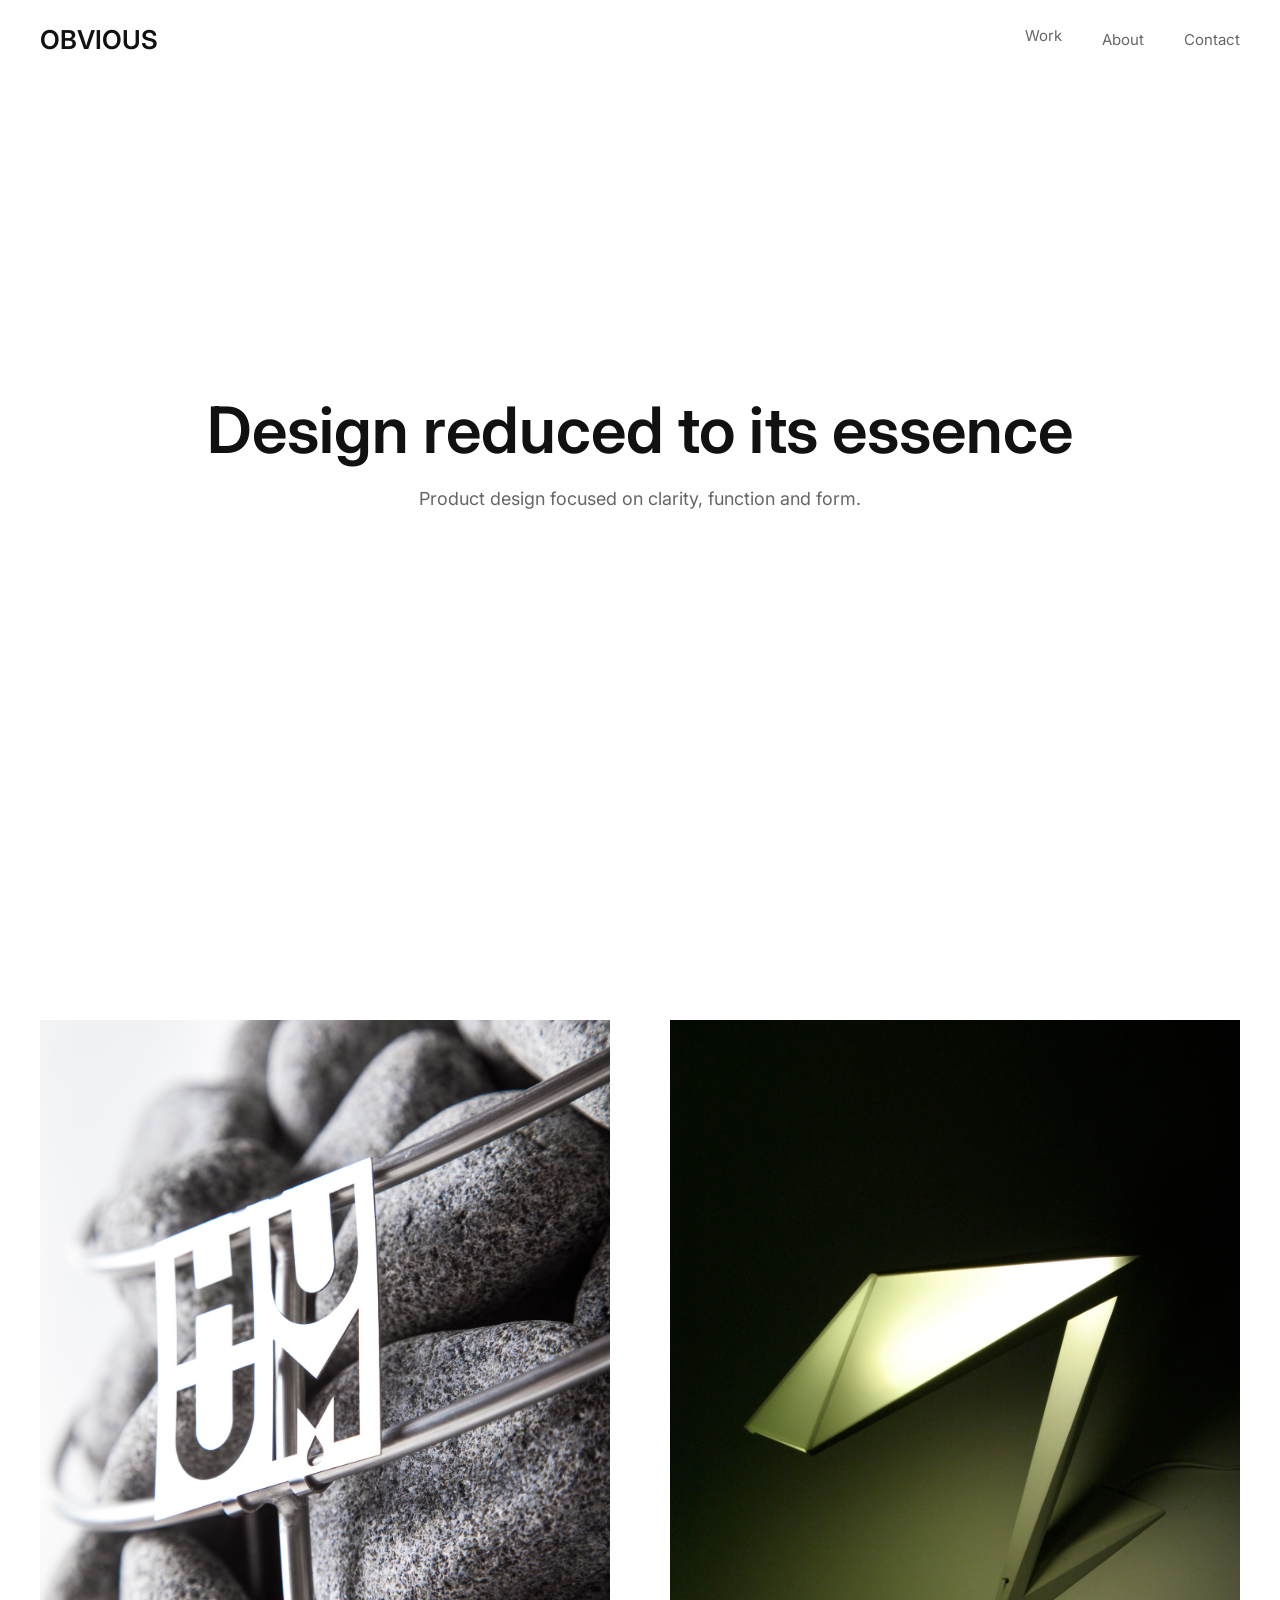
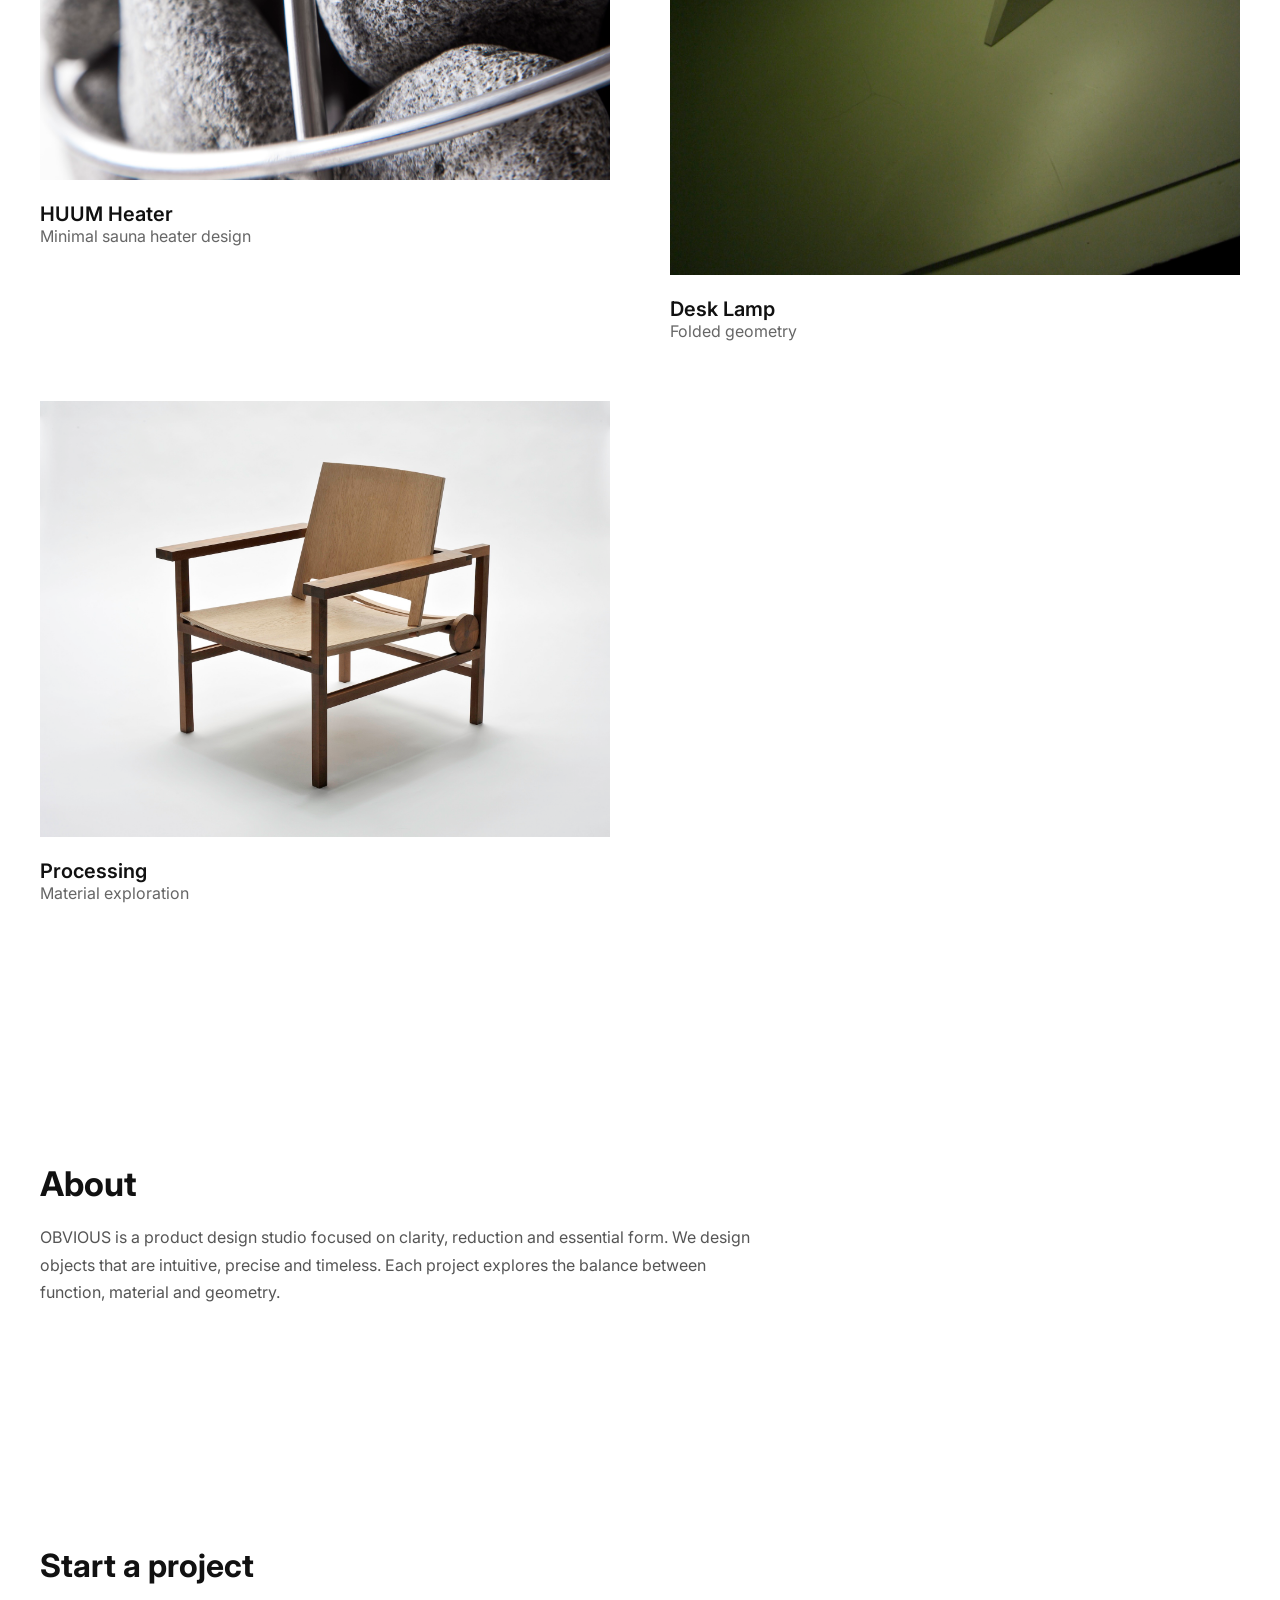
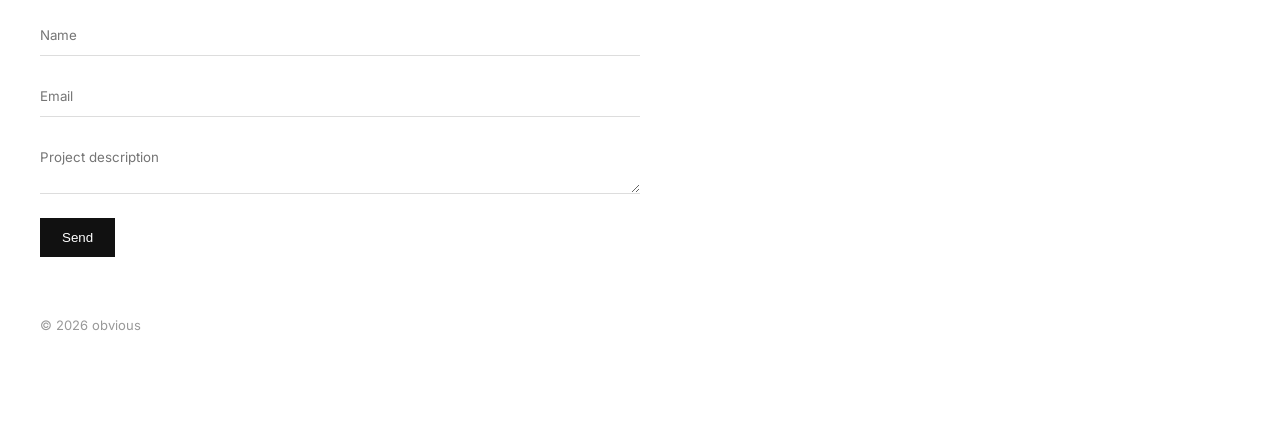
==== index.html @ 5d71ce67 "Update index.html" ====
<!DOCTYPE html>
<html lang="en">
<head>
<meta charset="UTF-8">
<meta name="viewport" content="width=device-width, initial-scale=1.0">
<title>OBVIOUS</title>

<link href="https://fonts.googleapis.com/css2?family=Inter:wght@300;400;500;600&display=swap" rel="stylesheet">

<style>
*{margin:0;padding:0;box-sizing:border-box}

body{
  font-family:'Inter',sans-serif;
  background:#fff;
  color:#111;
}

/* HEADER */
header{
  display:flex;
  justify-content:space-between;
  align-items:center;
  padding:24px 40px;
  position:fixed;
  top:0;
  width:100%;
  background:rgba(255,255,255,0.8);
  backdrop-filter:blur(12px);
  z-index:100;
}

.logo{
  font-size:26px;
  font-weight:600;
}

nav{
  display:flex;
  gap:40px;
  align-items:center;
}

nav a{
  text-decoration:none;
  color:#666;
  font-size:15px;
  transition:0.3s;
}

nav a:hover{color:#000}

/* DROPDOWN FIXED */
.work{
  position:relative;
  padding-bottom:10px;
}

/* invisible bridge */
.work::after{
  content:"";
  position:absolute;
  top:100%;
  left:0;
  width:100%;
  height:15px;
}

.dropdown{
  position:absolute;
  top:calc(100% + 8px);
  left:0;
  background:#fff;
  padding:14px 18px;
  display:flex;
  flex-direction:column;
  gap:10px;

  opacity:0;
  pointer-events:none;
  transform:translateY(8px);
  transition:0.2s ease;

  box-shadow:0 10px 30px rgba(0,0,0,0.08);
}

.work:hover .dropdown,
.work:focus-within .dropdown{
  opacity:1;
  pointer-events:auto;
  transform:translateY(0);
}

/* HERO */
.hero{
  height:100vh;
  display:flex;
  align-items:center;
  justify-content:center;
  text-align:center;
  padding:0 20px;
}

.hero h1{
  font-size:64px;
  font-weight:600;
  opacity:0;
  transform:translateY(30px);
  animation:fadeUp 1.2s ease forwards;
}

.hero p{
  margin-top:20px;
  font-size:18px;
  color:#666;
  opacity:0;
  transform:translateY(30px);
  animation:fadeUp 1.2s ease forwards;
  animation-delay:0.2s;
}

/* PROJECTS */
.projects{
  padding:120px 40px;
  display:grid;
  grid-template-columns:1fr 1fr;
  gap:60px;
}

.project{
  opacity:0;
  transform:translateY(40px);
  transition:0.8s ease;
}

.project.visible{
  opacity:1;
  transform:translateY(0);
}

.project img{
  width:100%;
  display:block;
  transition:0.6s;
}

.project:hover img{
  transform:scale(1.05);
}

.project-info{
  margin-top:22px;
}

.project-title{
  font-size:20px;
  font-weight:600;
}

.project-desc{
  color:#666;
}

/* ABOUT */
.about{
  padding:140px 40px;
  max-width:800px;
  opacity:0;
  transform:translateY(40px);
  transition:1s ease;
}

.about.visible{
  opacity:1;
  transform:translateY(0);
}

.about h2{
  font-size:34px;
  margin-bottom:20px;
}

.about p{
  color:#555;
  line-height:1.7;
}

/* CONTACT */
footer{
  padding:100px 40px;
}

.contact{
  max-width:600px;
}

.contact h2{
  font-size:32px;
  margin-bottom:30px;
}

input, textarea{
  width:100%;
  border:none;
  border-bottom:1px solid #ddd;
  padding:12px 0;
  margin-bottom:20px;
  font-family:inherit;
}

button{
  padding:12px 22px;
  background:#111;
  color:#fff;
  border:none;
  cursor:pointer;
  transition:0.3s;
}

button:hover{
  background:#333;
}

.copyright{
  margin-top:60px;
  color:#999;
  font-size:13px;
}

/* ANIMATION */
@keyframes fadeUp{
  to{
    opacity:1;
    transform:translateY(0);
  }
}
</style>
</head>

<body>

<header>
  <div class="logo">OBVIOUS</div>

  <nav>
    <div class="work">
      <a href="#">Work</a>
      <div class="dropdown">
        <a href="huum.html">HUUM Heater</a>
        <a href="#">Desk Lamp</a>
        <a href="#">Processing</a>
      </div>
    </div>

    <a href="#about">About</a>
    <a href="#contact">Contact</a>
  </nav>
</header>

<!-- HERO -->
<section class="hero">
  <div>
    <h1>Design reduced to its essence</h1>
    <p>Product design focused on clarity, function and form.</p>
  </div>
</section>

<!-- PROJECTS -->
<section class="projects">

  <div class="project">
    <img src="images/project-huum/huum-5.jpg">
    <div class="project-info">
      <div class="project-title">HUUM Heater</div>
      <div class="project-desc">Minimal sauna heater design</div>
    </div>
  </div>

  <div class="project">
    <img src="images/project-lamp/desk-lamp-1.jpg">
    <div class="project-info">
      <div class="project-title">Desk Lamp</div>
      <div class="project-desc">Folded geometry</div>
    </div>
  </div>

  <div class="project">
    <img src="images/project-processing/_DSC4518.jpg">
    <div class="project-info">
      <div class="project-title">Processing</div>
      <div class="project-desc">Material exploration</div>
    </div>
  </div>

</section>

<!-- ABOUT -->
<section id="about" class="about">
  <h2>About</h2>
  <p>
    OBVIOUS is a product design studio focused on clarity, reduction and essential form.
    We design objects that are intuitive, precise and timeless.
    Each project explores the balance between function, material and geometry.
  </p>
</section>

<!-- CONTACT -->
<footer id="contact">
  <div class="contact">
    <h2>Start a project</h2>

    <input placeholder="Name">
    <input placeholder="Email">
    <textarea placeholder="Project description"></textarea>

    <button>Send</button>
  </div>

  <div class="copyright">
    © 2026 obvious
  </div>
</footer>

<script>
/* SCROLL REVEAL */
const elements = document.querySelectorAll('.project, .about');

const observer = new IntersectionObserver(entries => {
  entries.forEach(entry => {
    if(entry.isIntersecting){
      entry.target.classList.add('visible');
    }
  });
}, {threshold:0.2});

elements.forEach(el => observer.observe(el));
</script>

</body>
</html>
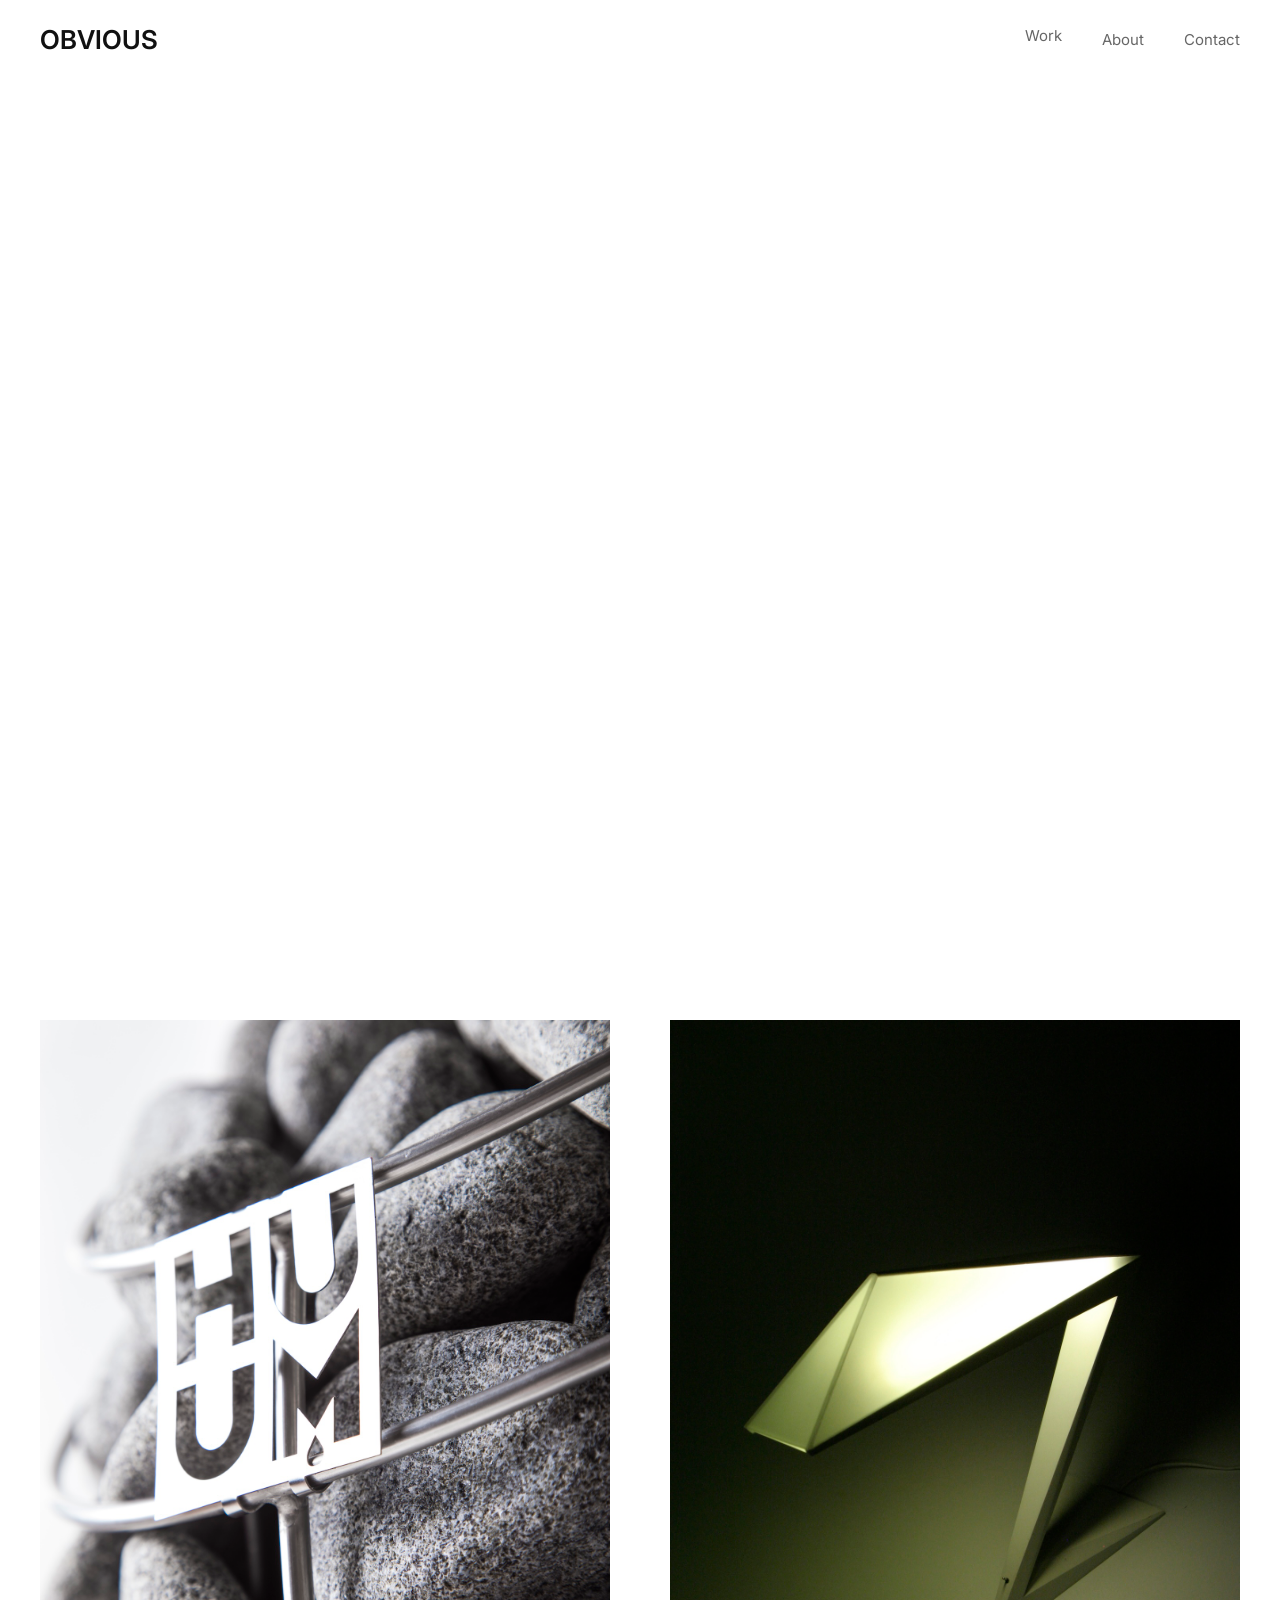
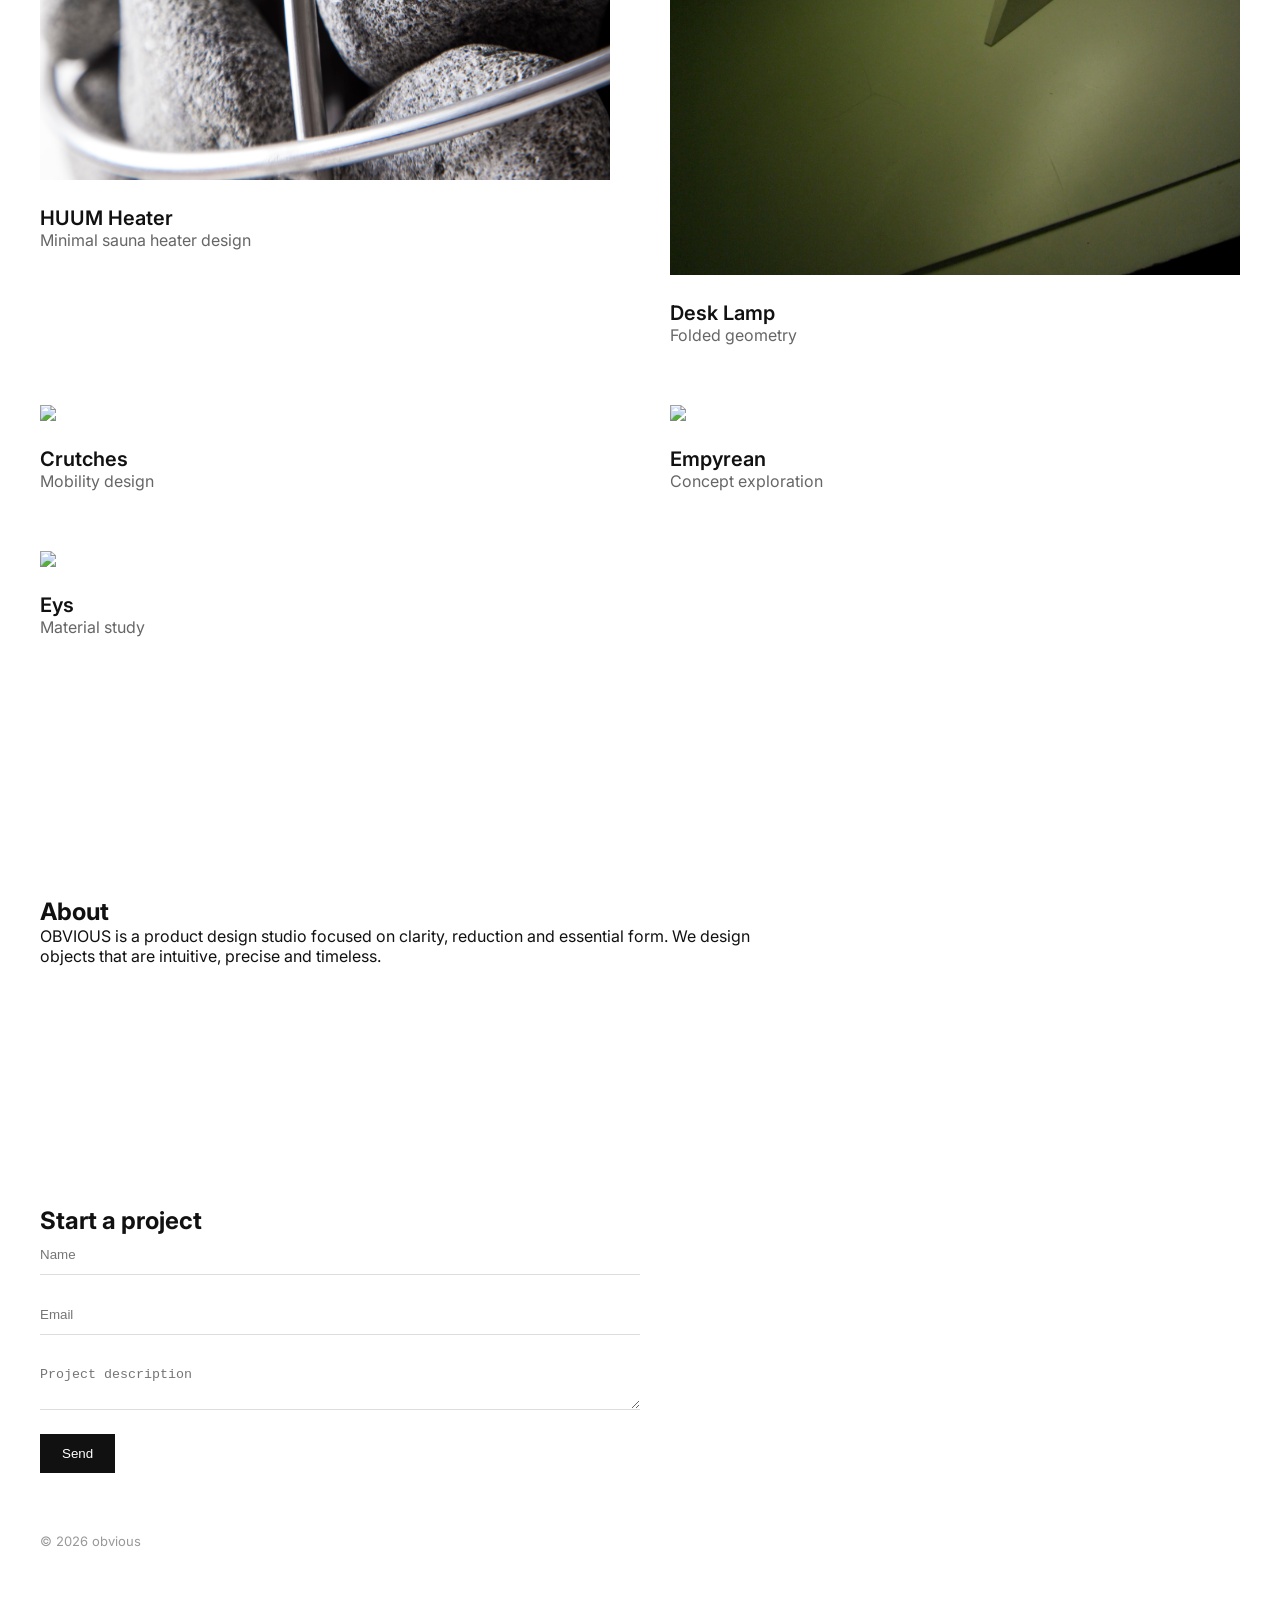
==== commit e2adf665: "Update index.html" ====
--- a/index.html
+++ b/index.html
@@ -16,7 +16,7 @@
   color:#111;
 }
 
-/* HEADER */
+/* HEADER (UNCHANGED) */
 header{
   display:flex;
   justify-content:space-between;
@@ -25,9 +25,14 @@
   position:fixed;
   top:0;
   width:100%;
-  background:rgba(255,255,255,0.8);
+  background:rgba(255,255,255,0.85);
   backdrop-filter:blur(12px);
   z-index:100;
+  transition:0.4s;
+}
+
+header.scrolled{
+  padding:16px 40px;
 }
 
 .logo{
@@ -50,13 +55,12 @@
 
 nav a:hover{color:#000}
 
-/* DROPDOWN FIXED */
+/* DROPDOWN (WORKING VERSION) */
 .work{
   position:relative;
   padding-bottom:10px;
 }
 
-/* invisible bridge */
 .work::after{
   content:"";
   position:absolute;
@@ -68,7 +72,7 @@
 
 .dropdown{
   position:absolute;
-  top:calc(100% + 8px);
+  top:calc(100% + 6px);
   left:0;
   background:#fff;
   padding:14px 18px;
@@ -79,9 +83,10 @@
   opacity:0;
   pointer-events:none;
   transform:translateY(8px);
-  transition:0.2s ease;
-
-  box-shadow:0 10px 30px rgba(0,0,0,0.08);
+  transition:0.25s ease;
+
+  box-shadow:0 12px 40px rgba(0,0,0,0.08);
+  border-radius:6px;
 }
 
 .work:hover .dropdown,
@@ -91,14 +96,30 @@
   transform:translateY(0);
 }
 
-/* HERO */
+/* HERO (UNCHANGED) */
 .hero{
   height:100vh;
+  position:relative;
   display:flex;
   align-items:center;
   justify-content:center;
   text-align:center;
-  padding:0 20px;
+  overflow:hidden;
+  color:#fff;
+}
+
+.hero-bg{
+  position:absolute;
+  width:100%;
+  height:100%;
+  background:url("images/hero/hero.jpg") center/cover no-repeat;
+  transform:scale(1.05);
+  filter:brightness(0.85);
+}
+
+.hero-content{
+  position:relative;
+  z-index:2;
 }
 
 .hero h1{
@@ -112,14 +133,14 @@
 .hero p{
   margin-top:20px;
   font-size:18px;
-  color:#666;
+  opacity:0.85;
   opacity:0;
   transform:translateY(30px);
   animation:fadeUp 1.2s ease forwards;
   animation-delay:0.2s;
 }
 
-/* PROJECTS */
+/* PROJECTS (UNCHANGED STYLE) */
 .projects{
   padding:120px 40px;
   display:grid;
@@ -149,7 +170,7 @@
 }
 
 .project-info{
-  margin-top:22px;
+  margin-top:26px; /* oluline fix (ei sõida peale) */
 }
 
 .project-title{
@@ -175,16 +196,6 @@
   transform:translateY(0);
 }
 
-.about h2{
-  font-size:34px;
-  margin-bottom:20px;
-}
-
-.about p{
-  color:#555;
-  line-height:1.7;
-}
-
 /* CONTACT */
 footer{
   padding:100px 40px;
@@ -192,11 +203,6 @@
 
 .contact{
   max-width:600px;
-}
-
-.contact h2{
-  font-size:32px;
-  margin-bottom:30px;
 }
 
 input, textarea{
@@ -205,7 +211,6 @@
   border-bottom:1px solid #ddd;
   padding:12px 0;
   margin-bottom:20px;
-  font-family:inherit;
 }
 
 button{
@@ -217,9 +222,7 @@
   transition:0.3s;
 }
 
-button:hover{
-  background:#333;
-}
+button:hover{background:#333}
 
 .copyright{
   margin-top:60px;
@@ -246,9 +249,11 @@
     <div class="work">
       <a href="#">Work</a>
       <div class="dropdown">
-        <a href="huum.html">HUUM Heater</a>
+        <a href="work/huum.html">HUUM Heater</a>
         <a href="#">Desk Lamp</a>
-        <a href="#">Processing</a>
+        <a href="#">Crutches</a>
+        <a href="#">Empyrean</a>
+        <a href="#">Eys</a>
       </div>
     </div>
 
@@ -259,7 +264,8 @@
 
 <!-- HERO -->
 <section class="hero">
-  <div>
+  <div class="hero-bg"></div>
+  <div class="hero-content">
     <h1>Design reduced to its essence</h1>
     <p>Product design focused on clarity, function and form.</p>
   </div>
@@ -285,10 +291,26 @@
   </div>
 
   <div class="project">
-    <img src="images/project-processing/_DSC4518.jpg">
-    <div class="project-info">
-      <div class="project-title">Processing</div>
-      <div class="project-desc">Material exploration</div>
+    <img src="crutches/1.jpg">
+    <div class="project-info">
+      <div class="project-title">Crutches</div>
+      <div class="project-desc">Mobility design</div>
+    </div>
+  </div>
+
+  <div class="project">
+    <img src="empyrean/1.jpg">
+    <div class="project-info">
+      <div class="project-title">Empyrean</div>
+      <div class="project-desc">Concept exploration</div>
+    </div>
+  </div>
+
+  <div class="project">
+    <img src="eys/1.jpg">
+    <div class="project-info">
+      <div class="project-title">Eys</div>
+      <div class="project-desc">Material study</div>
     </div>
   </div>
 
@@ -300,7 +322,6 @@
   <p>
     OBVIOUS is a product design studio focused on clarity, reduction and essential form.
     We design objects that are intuitive, precise and timeless.
-    Each project explores the balance between function, material and geometry.
   </p>
 </section>
 
@@ -322,7 +343,6 @@
 </footer>
 
 <script>
-/* SCROLL REVEAL */
 const elements = document.querySelectorAll('.project, .about');
 
 const observer = new IntersectionObserver(entries => {
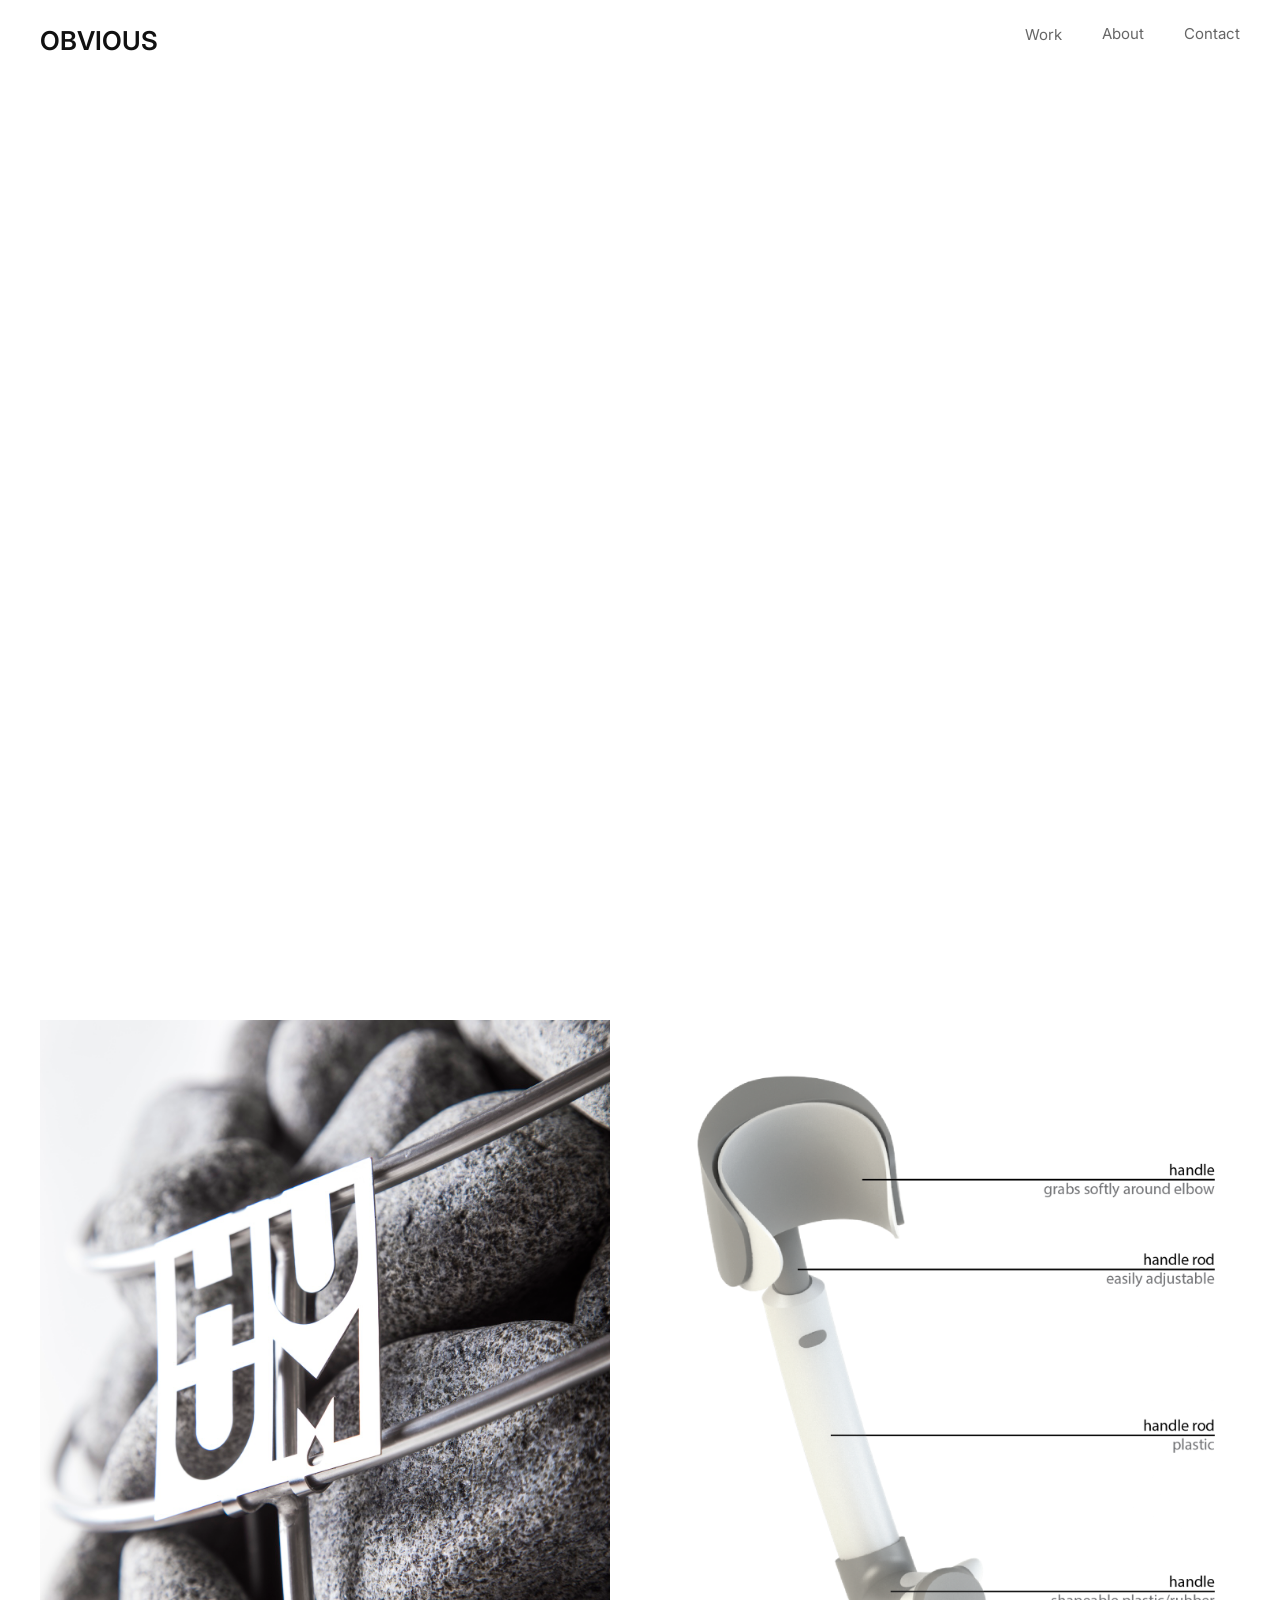
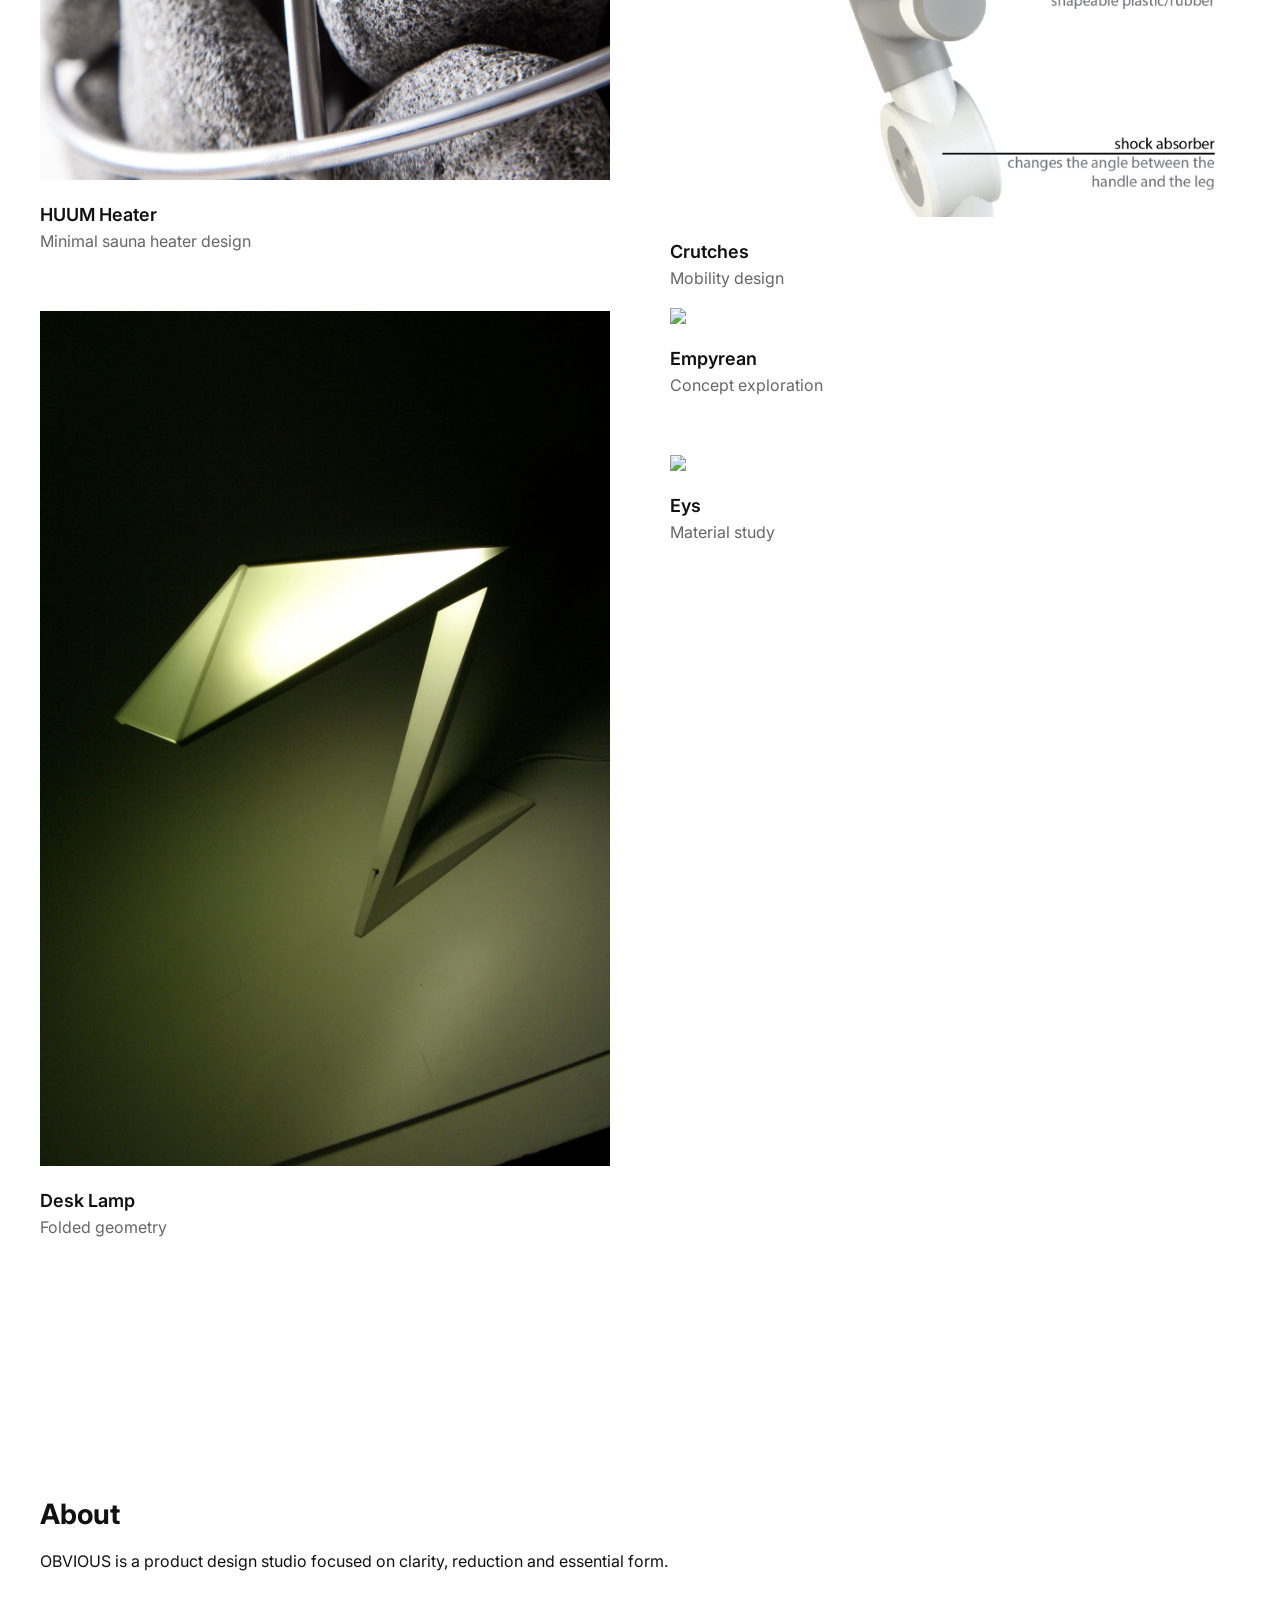
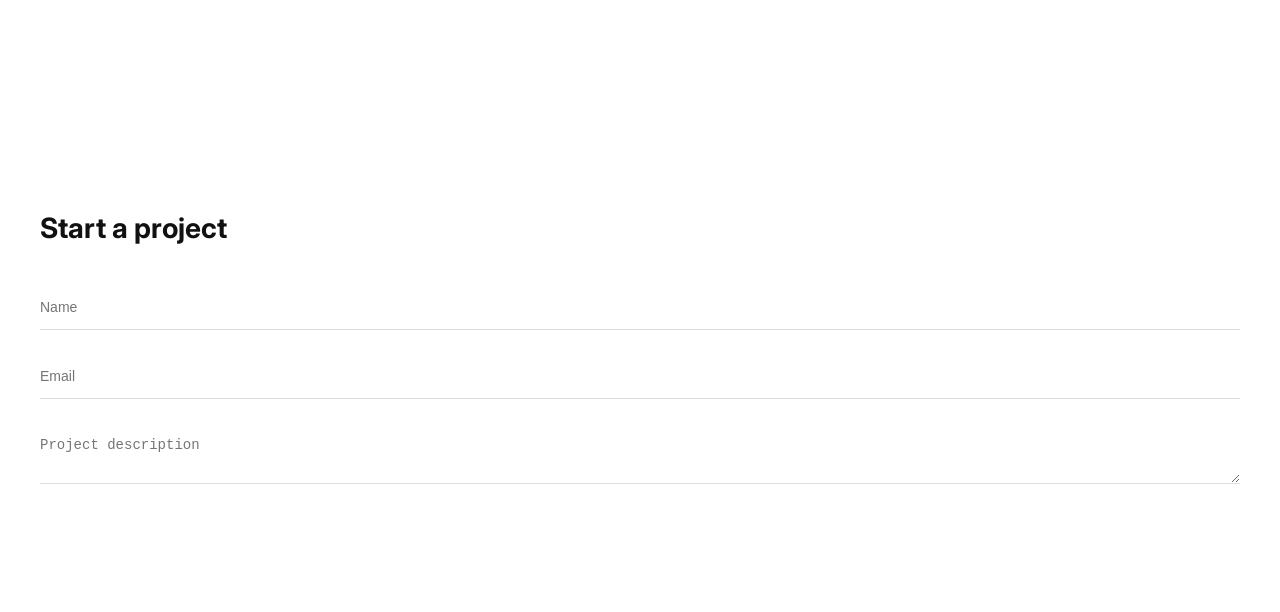
==== commit b9790dee: "Update index.html" ====
--- a/index.html
+++ b/index.html
@@ -16,7 +16,7 @@
   color:#111;
 }
 
-/* HEADER (UNCHANGED) */
+/* HEADER */
 header{
   display:flex;
   justify-content:space-between;
@@ -28,11 +28,6 @@
   background:rgba(255,255,255,0.85);
   backdrop-filter:blur(12px);
   z-index:100;
-  transition:0.4s;
-}
-
-header.scrolled{
-  padding:16px 40px;
 }
 
 .logo{
@@ -43,31 +38,29 @@
 nav{
   display:flex;
   gap:40px;
-  align-items:center;
 }
 
 nav a{
   text-decoration:none;
   color:#666;
   font-size:15px;
-  transition:0.3s;
+  transition:0.2s;
 }
 
 nav a:hover{color:#000}
 
-/* DROPDOWN (WORKING VERSION) */
+/* DROPDOWN FIX */
 .work{
   position:relative;
-  padding-bottom:10px;
+  padding-bottom:12px;
 }
 
 .work::after{
   content:"";
   position:absolute;
   top:100%;
-  left:0;
-  width:100%;
-  height:15px;
+  height:16px;
+  width:100%;
 }
 
 .dropdown{
@@ -75,36 +68,30 @@
   top:calc(100% + 6px);
   left:0;
   background:#fff;
-  padding:14px 18px;
+  padding:16px 20px;
   display:flex;
   flex-direction:column;
   gap:10px;
-
   opacity:0;
   pointer-events:none;
   transform:translateY(8px);
   transition:0.25s ease;
-
-  box-shadow:0 12px 40px rgba(0,0,0,0.08);
-  border-radius:6px;
-}
-
-.work:hover .dropdown,
-.work:focus-within .dropdown{
+  box-shadow:0 20px 60px rgba(0,0,0,0.08);
+}
+
+.work:hover .dropdown{
   opacity:1;
   pointer-events:auto;
   transform:translateY(0);
 }
 
-/* HERO (UNCHANGED) */
+/* HERO */
 .hero{
   height:100vh;
   position:relative;
   display:flex;
   align-items:center;
   justify-content:center;
-  text-align:center;
-  overflow:hidden;
   color:#fff;
 }
 
@@ -113,50 +100,33 @@
   width:100%;
   height:100%;
   background:url("images/hero/hero.jpg") center/cover no-repeat;
-  transform:scale(1.05);
   filter:brightness(0.85);
 }
 
 .hero-content{
   position:relative;
-  z-index:2;
+  text-align:center;
 }
 
 .hero h1{
   font-size:64px;
-  font-weight:600;
-  opacity:0;
-  transform:translateY(30px);
-  animation:fadeUp 1.2s ease forwards;
-}
-
-.hero p{
-  margin-top:20px;
-  font-size:18px;
-  opacity:0.85;
-  opacity:0;
-  transform:translateY(30px);
-  animation:fadeUp 1.2s ease forwards;
-  animation-delay:0.2s;
-}
-
-/* PROJECTS (UNCHANGED STYLE) */
+  font-weight:500;
+}
+
+/* PROJECTS (APPLE GRID) */
 .projects{
   padding:120px 40px;
-  display:grid;
-  grid-template-columns:1fr 1fr;
-  gap:60px;
+  column-count:2;
+  column-gap:60px;
 }
 
 .project{
-  opacity:0;
+  break-inside:avoid;
+  margin-bottom:60px;
+}
+
+.project:nth-child(3n){
   transform:translateY(40px);
-  transition:0.8s ease;
-}
-
-.project.visible{
-  opacity:1;
-  transform:translateY(0);
 }
 
 .project img{
@@ -166,34 +136,32 @@
 }
 
 .project:hover img{
-  transform:scale(1.05);
+  transform:scale(1.04);
 }
 
 .project-info{
-  margin-top:26px; /* oluline fix (ei sõida peale) */
+  margin-top:24px;
 }
 
 .project-title{
-  font-size:20px;
   font-weight:600;
+  font-size:18px;
 }
 
 .project-desc{
   color:#666;
+  margin-top:6px;
 }
 
 /* ABOUT */
 .about{
   padding:140px 40px;
   max-width:800px;
-  opacity:0;
-  transform:translateY(40px);
-  transition:1s ease;
-}
-
-.about.visible{
-  opacity:1;
-  transform:translateY(0);
+}
+
+.about h2{
+  font-size:28px;
+  margin-bottom:20px;
 }
 
 /* CONTACT */
@@ -201,40 +169,28 @@
   padding:100px 40px;
 }
 
-.contact{
-  max-width:600px;
+footer h2{
+  font-size:28px;
+  margin-bottom:40px;
 }
 
 input, textarea{
   width:100%;
   border:none;
   border-bottom:1px solid #ddd;
-  padding:12px 0;
-  margin-bottom:20px;
-}
-
-button{
-  padding:12px 22px;
-  background:#111;
-  color:#fff;
-  border:none;
-  cursor:pointer;
-  transition:0.3s;
-}
-
-button:hover{background:#333}
-
-.copyright{
-  margin-top:60px;
-  color:#999;
-  font-size:13px;
-}
-
-/* ANIMATION */
-@keyframes fadeUp{
-  to{
-    opacity:1;
-    transform:translateY(0);
+  padding:14px 0;
+  margin-bottom:24px;
+  font-size:14px;
+}
+
+/* RESPONSIVE */
+@media (max-width:900px){
+  .projects{
+    column-count:1;
+  }
+
+  .hero h1{
+    font-size:36px;
   }
 }
 </style>
@@ -267,13 +223,13 @@
   <div class="hero-bg"></div>
   <div class="hero-content">
     <h1>Design reduced to its essence</h1>
-    <p>Product design focused on clarity, function and form.</p>
   </div>
 </section>
 
 <!-- PROJECTS -->
 <section class="projects">
 
+  <!-- HUUM -->
   <div class="project">
     <img src="images/project-huum/huum-5.jpg">
     <div class="project-info">
@@ -282,6 +238,7 @@
     </div>
   </div>
 
+  <!-- LAMP -->
   <div class="project">
     <img src="images/project-lamp/desk-lamp-1.jpg">
     <div class="project-info">
@@ -290,24 +247,27 @@
     </div>
   </div>
 
-  <div class="project">
-    <img src="crutches/1.jpg">
+  <!-- CRUTCHES (FIXED ✅) -->
+  <div class="project">
+    <img src="images/crutches/c-1.png">
     <div class="project-info">
       <div class="project-title">Crutches</div>
       <div class="project-desc">Mobility design</div>
     </div>
   </div>
 
-  <div class="project">
-    <img src="empyrean/1.jpg">
+  <!-- EMPYREAN -->
+  <div class="project">
+    <img src="images/empyrean/e-1.png">
     <div class="project-info">
       <div class="project-title">Empyrean</div>
       <div class="project-desc">Concept exploration</div>
     </div>
   </div>
 
-  <div class="project">
-    <img src="eys/1.jpg">
+  <!-- EYS -->
+  <div class="project">
+    <img src="images/eys/eys-1.png">
     <div class="project-info">
       <div class="project-title">Eys</div>
       <div class="project-desc">Material study</div>
@@ -321,40 +281,17 @@
   <h2>About</h2>
   <p>
     OBVIOUS is a product design studio focused on clarity, reduction and essential form.
-    We design objects that are intuitive, precise and timeless.
   </p>
 </section>
 
 <!-- CONTACT -->
 <footer id="contact">
-  <div class="contact">
-    <h2>Start a project</h2>
-
-    <input placeholder="Name">
-    <input placeholder="Email">
-    <textarea placeholder="Project description"></textarea>
-
-    <button>Send</button>
-  </div>
-
-  <div class="copyright">
-    © 2026 obvious
-  </div>
+  <h2>Start a project</h2>
+
+  <input placeholder="Name">
+  <input placeholder="Email">
+  <textarea placeholder="Project description"></textarea>
 </footer>
-
-<script>
-const elements = document.querySelectorAll('.project, .about');
-
-const observer = new IntersectionObserver(entries => {
-  entries.forEach(entry => {
-    if(entry.isIntersecting){
-      entry.target.classList.add('visible');
-    }
-  });
-}, {threshold:0.2});
-
-elements.forEach(el => observer.observe(el));
-</script>
 
 </body>
 </html>
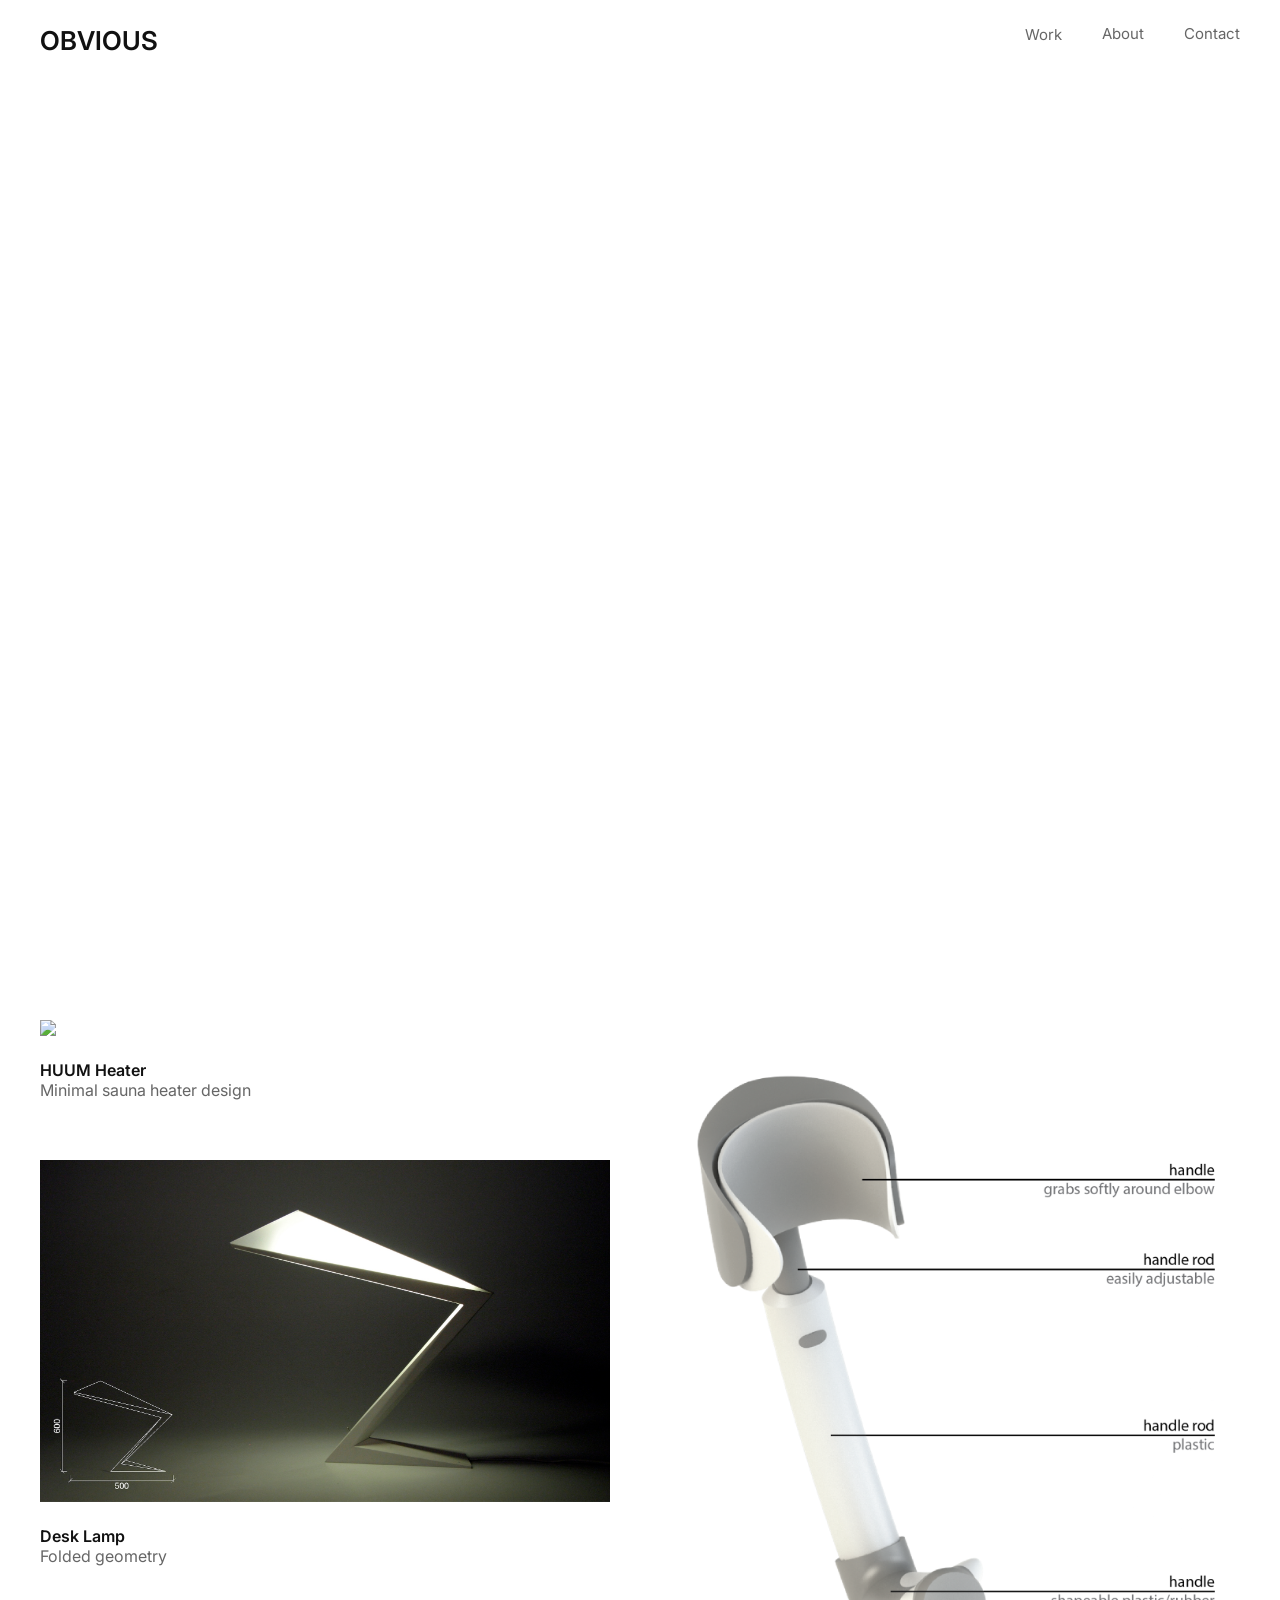
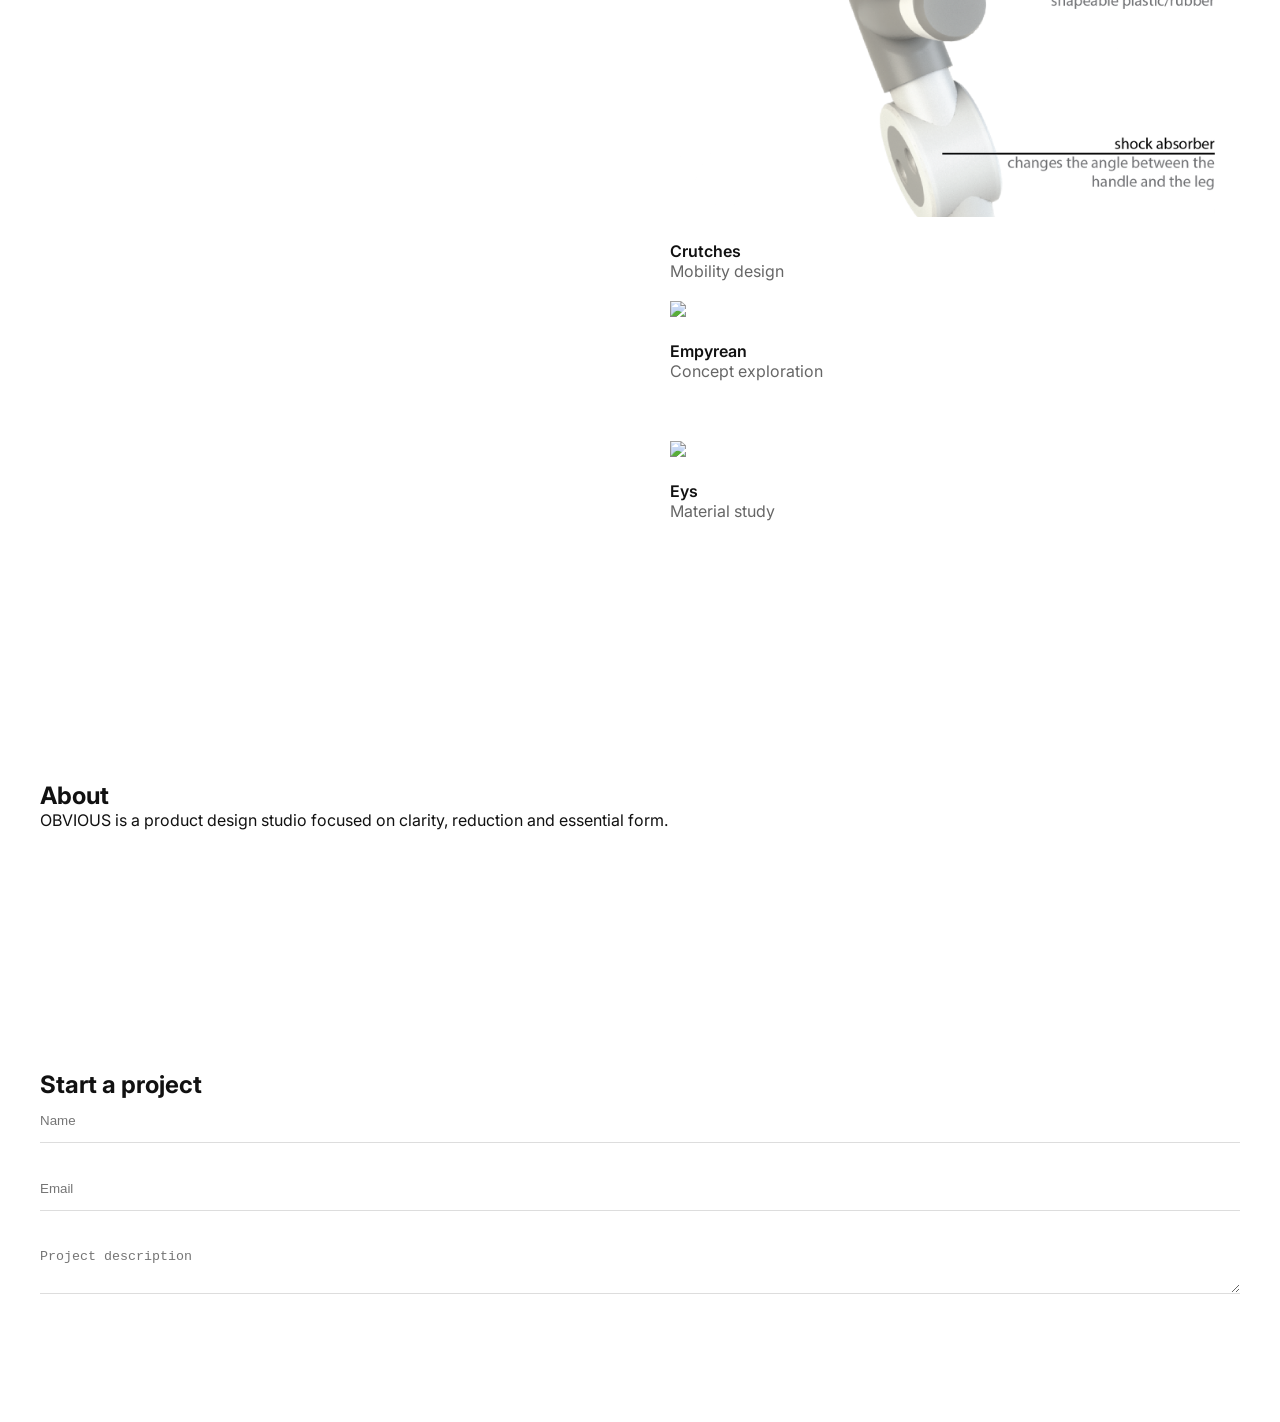
==== commit 7151d71e: "Update index.html" ====
--- a/index.html
+++ b/index.html
@@ -44,12 +44,11 @@
   text-decoration:none;
   color:#666;
   font-size:15px;
-  transition:0.2s;
 }
 
 nav a:hover{color:#000}
 
-/* DROPDOWN FIX */
+/* DROPDOWN */
 .work{
   position:relative;
   padding-bottom:12px;
@@ -75,7 +74,7 @@
   opacity:0;
   pointer-events:none;
   transform:translateY(8px);
-  transition:0.25s ease;
+  transition:0.25s;
   box-shadow:0 20px 60px rgba(0,0,0,0.08);
 }
 
@@ -99,8 +98,8 @@
   position:absolute;
   width:100%;
   height:100%;
-  background:url("images/hero/hero.jpg") center/cover no-repeat;
-  filter:brightness(0.85);
+  background:url("images/project-huum/huum-1.jpg") center/cover no-repeat;
+  filter:brightness(0.75);
 }
 
 .hero-content{
@@ -113,7 +112,7 @@
   font-weight:500;
 }
 
-/* PROJECTS (APPLE GRID) */
+/* PROJECT GRID */
 .projects{
   padding:120px 40px;
   column-count:2;
@@ -132,7 +131,7 @@
 .project img{
   width:100%;
   display:block;
-  transition:0.6s;
+  transition:0.5s;
 }
 
 .project:hover img{
@@ -145,12 +144,10 @@
 
 .project-title{
   font-weight:600;
-  font-size:18px;
 }
 
 .project-desc{
   color:#666;
-  margin-top:6px;
 }
 
 /* ABOUT */
@@ -159,19 +156,9 @@
   max-width:800px;
 }
 
-.about h2{
-  font-size:28px;
-  margin-bottom:20px;
-}
-
 /* CONTACT */
 footer{
   padding:100px 40px;
-}
-
-footer h2{
-  font-size:28px;
-  margin-bottom:40px;
 }
 
 input, textarea{
@@ -180,18 +167,12 @@
   border-bottom:1px solid #ddd;
   padding:14px 0;
   margin-bottom:24px;
-  font-size:14px;
-}
-
-/* RESPONSIVE */
+}
+
+/* MOBILE */
 @media (max-width:900px){
-  .projects{
-    column-count:1;
-  }
-
-  .hero h1{
-    font-size:36px;
-  }
+  .projects{column-count:1}
+  .hero h1{font-size:36px}
 }
 </style>
 </head>
@@ -231,7 +212,7 @@
 
   <!-- HUUM -->
   <div class="project">
-    <img src="images/project-huum/huum-5.jpg">
+    <img src="images/project-huum/huum-1.jpg">
     <div class="project-info">
       <div class="project-title">HUUM Heater</div>
       <div class="project-desc">Minimal sauna heater design</div>
@@ -240,14 +221,14 @@
 
   <!-- LAMP -->
   <div class="project">
-    <img src="images/project-lamp/desk-lamp-1.jpg">
+    <img src="images/project-lamp/desk-lamp-3-01.jpg">
     <div class="project-info">
       <div class="project-title">Desk Lamp</div>
       <div class="project-desc">Folded geometry</div>
     </div>
   </div>
 
-  <!-- CRUTCHES (FIXED ✅) -->
+  <!-- CRUTCHES -->
   <div class="project">
     <img src="images/crutches/c-1.png">
     <div class="project-info">
@@ -287,7 +268,6 @@
 <!-- CONTACT -->
 <footer id="contact">
   <h2>Start a project</h2>
-
   <input placeholder="Name">
   <input placeholder="Email">
   <textarea placeholder="Project description"></textarea>
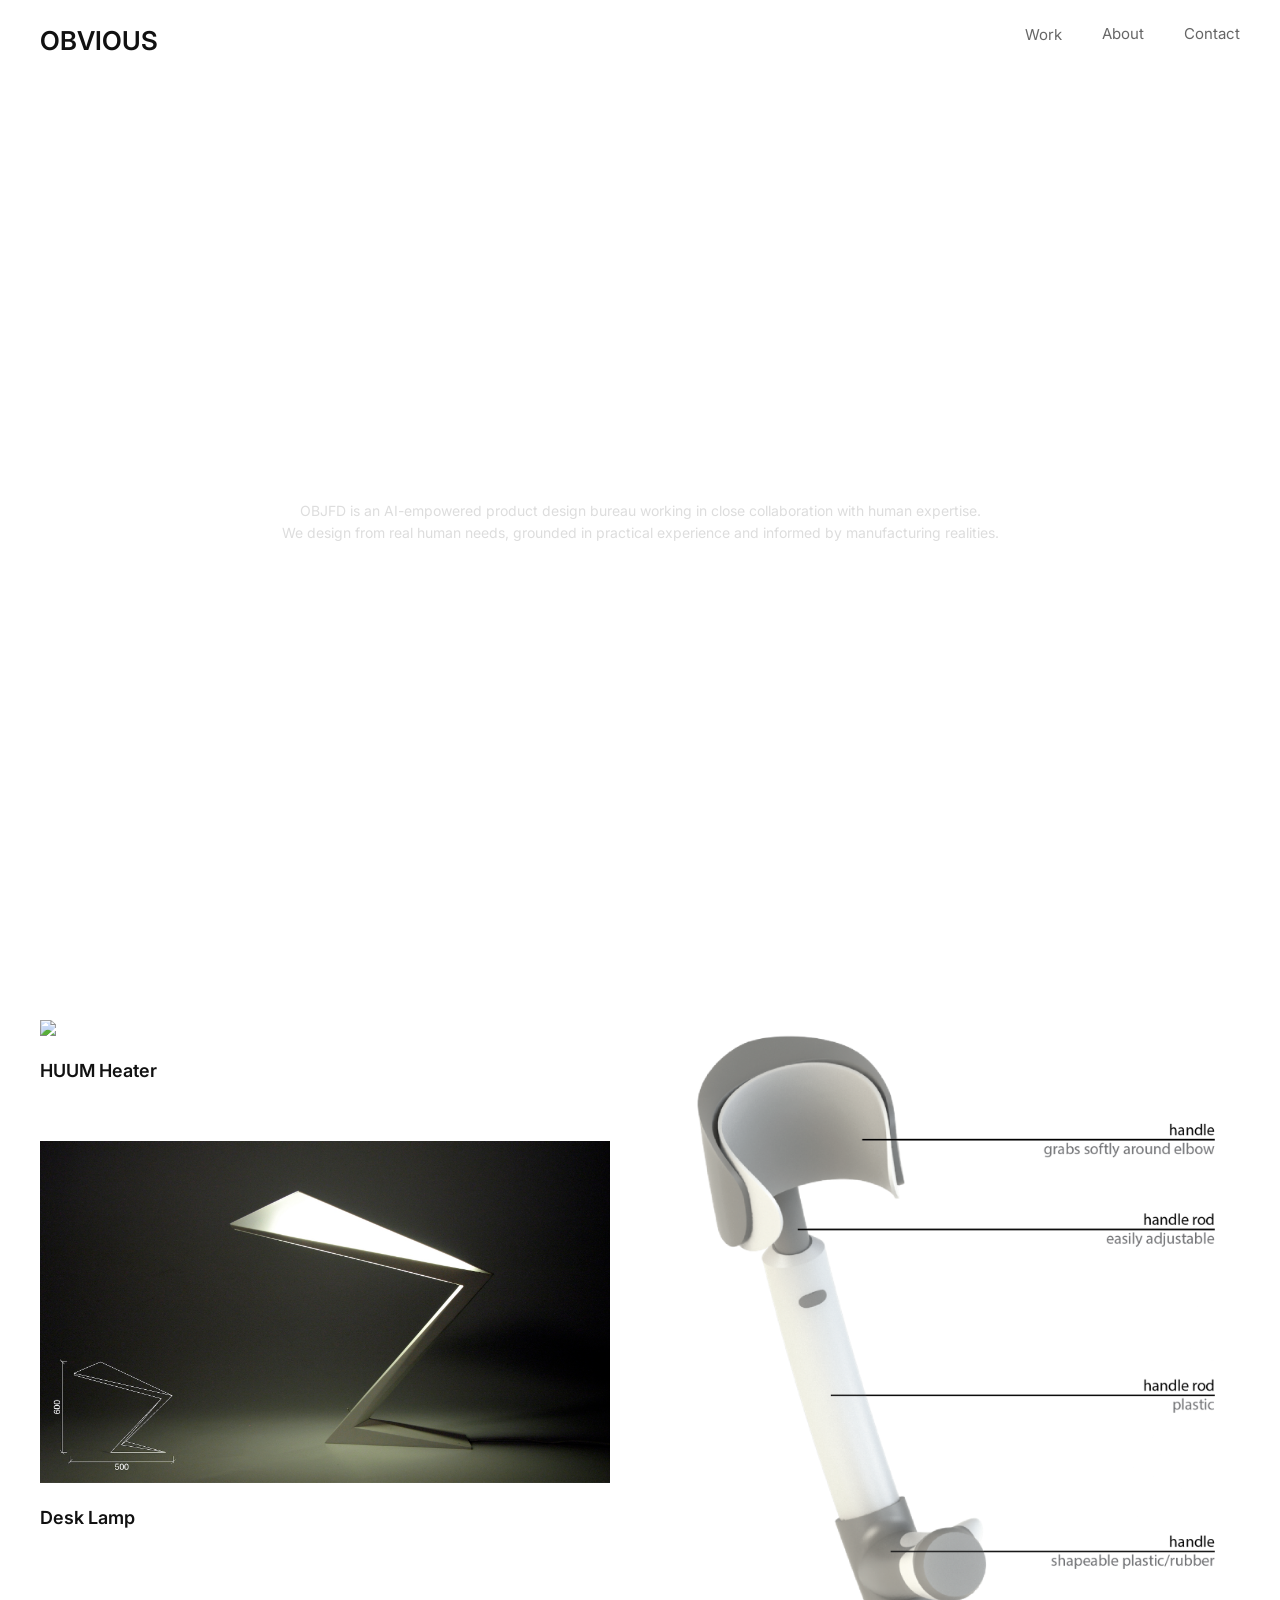
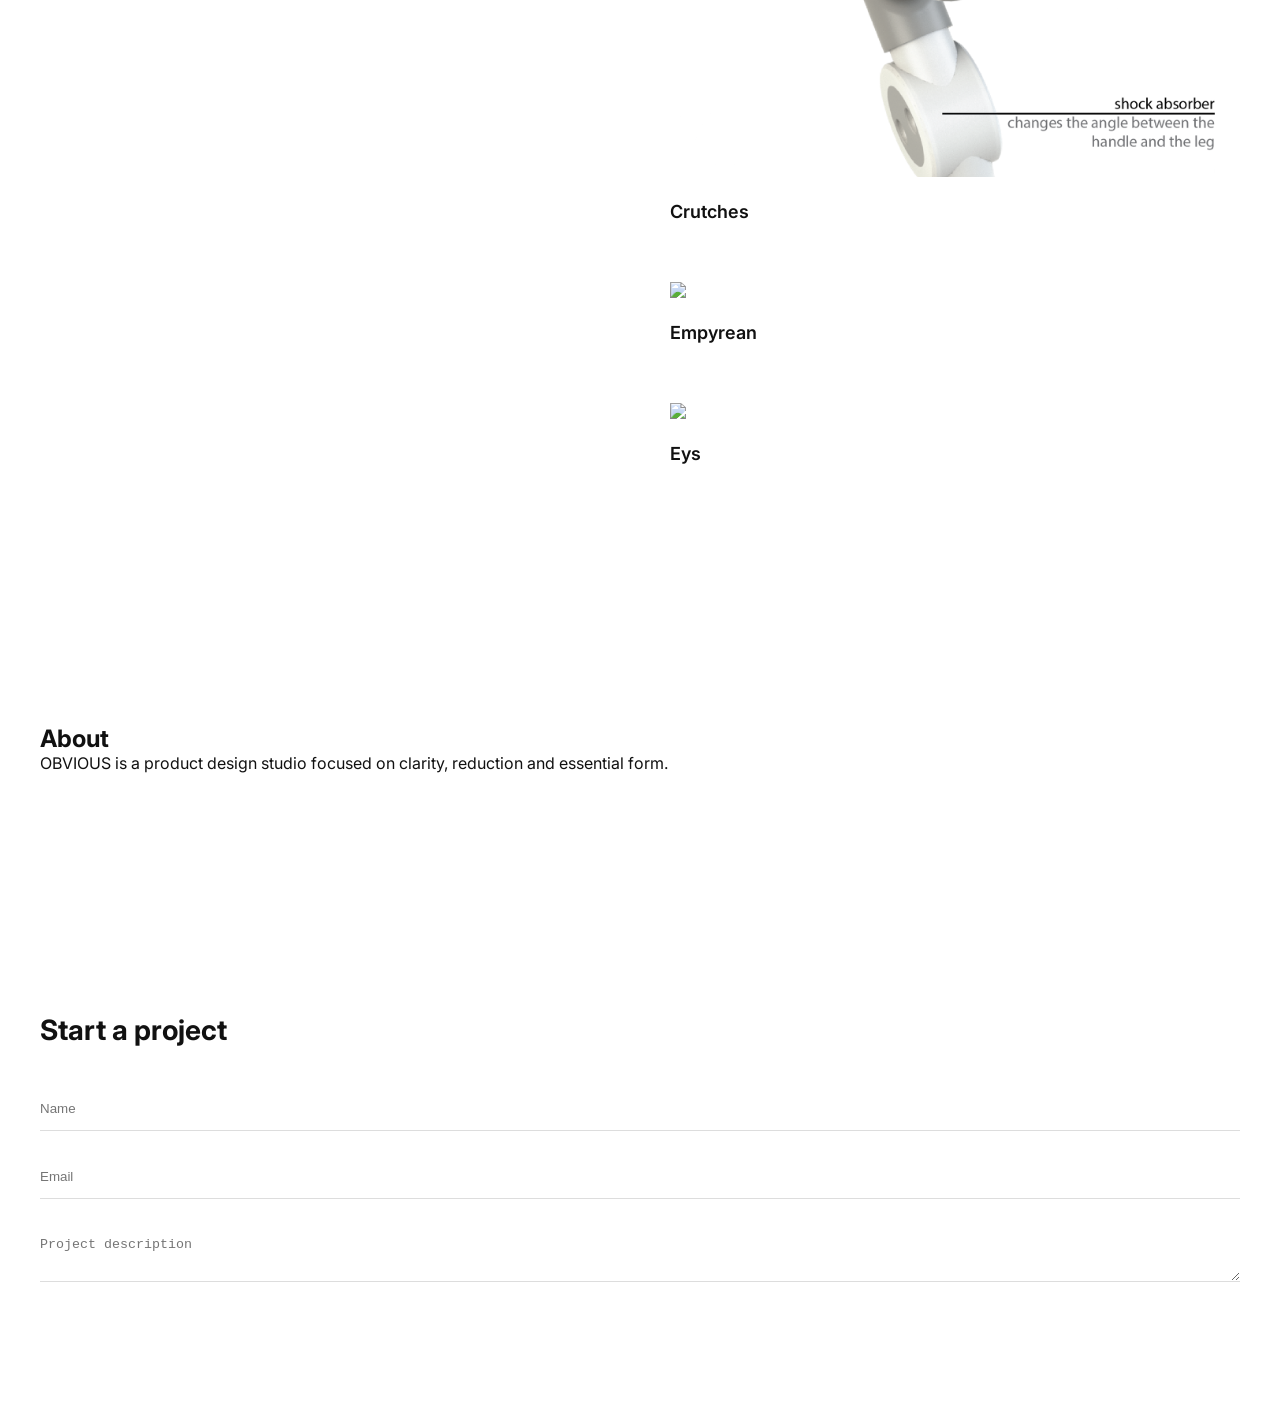
==== commit 7726d1cc: "Update index.html" ====
--- a/index.html
+++ b/index.html
@@ -44,6 +44,7 @@
   text-decoration:none;
   color:#666;
   font-size:15px;
+  transition:0.2s;
 }
 
 nav a:hover{color:#000}
@@ -74,11 +75,12 @@
   opacity:0;
   pointer-events:none;
   transform:translateY(8px);
-  transition:0.25s;
+  transition:0.25s cubic-bezier(.2,.6,.2,1);
   box-shadow:0 20px 60px rgba(0,0,0,0.08);
 }
 
-.work:hover .dropdown{
+.work:hover .dropdown,
+.work:focus-within .dropdown{
   opacity:1;
   pointer-events:auto;
   transform:translateY(0);
@@ -92,6 +94,7 @@
   align-items:center;
   justify-content:center;
   color:#fff;
+  overflow:hidden;
 }
 
 .hero-bg{
@@ -105,14 +108,42 @@
 .hero-content{
   position:relative;
   text-align:center;
+  max-width:900px;
+  padding:0 20px;
 }
 
 .hero h1{
   font-size:64px;
   font-weight:500;
-}
-
-/* PROJECT GRID */
+  line-height:1.1;
+  opacity:0;
+  transform:translateY(30px);
+  animation:fadeUp 1.2s ease forwards;
+}
+
+.hero h2{
+  margin-top:20px;
+  font-size:20px;
+  font-weight:400;
+  opacity:0.9;
+  opacity:0;
+  transform:translateY(30px);
+  animation:fadeUp 1.2s ease forwards;
+  animation-delay:0.2s;
+}
+
+.hero p{
+  margin-top:30px;
+  font-size:14px;
+  color:#ddd;
+  line-height:1.6;
+  opacity:0;
+  transform:translateY(30px);
+  animation:fadeUp 1.2s ease forwards;
+  animation-delay:0.4s;
+}
+
+/* PROJECTS */
 .projects{
   padding:120px 40px;
   column-count:2;
@@ -122,20 +153,24 @@
 .project{
   break-inside:avoid;
   margin-bottom:60px;
-}
-
-.project:nth-child(3n){
+  opacity:0;
   transform:translateY(40px);
+  transition:0.8s cubic-bezier(.2,.6,.2,1);
+}
+
+.project.visible{
+  opacity:1;
+  transform:translateY(0);
 }
 
 .project img{
   width:100%;
   display:block;
-  transition:0.5s;
+  transition:transform 0.7s cubic-bezier(.2,.6,.2,1);
 }
 
 .project:hover img{
-  transform:scale(1.04);
+  transform:scale(1.05);
 }
 
 .project-info{
@@ -144,21 +179,36 @@
 
 .project-title{
   font-weight:600;
+  font-size:18px;
 }
 
 .project-desc{
   color:#666;
+  margin-top:6px;
 }
 
 /* ABOUT */
 .about{
   padding:140px 40px;
   max-width:800px;
+  opacity:0;
+  transform:translateY(40px);
+  transition:1s ease;
+}
+
+.about.visible{
+  opacity:1;
+  transform:translateY(0);
 }
 
 /* CONTACT */
 footer{
   padding:100px 40px;
+}
+
+footer h2{
+  font-size:28px;
+  margin-bottom:40px;
 }
 
 input, textarea{
@@ -167,6 +217,14 @@
   border-bottom:1px solid #ddd;
   padding:14px 0;
   margin-bottom:24px;
+}
+
+/* ANIMATION */
+@keyframes fadeUp{
+  to{
+    opacity:1;
+    transform:translateY(0);
+  }
 }
 
 /* MOBILE */
@@ -204,54 +262,49 @@
   <div class="hero-bg"></div>
   <div class="hero-content">
     <h1>Design reduced to its essence</h1>
+    <h2>Product design focused on clarity, function and form.</h2>
+    <p>
+      OBJFD is an AI-empowered product design bureau working in close collaboration with human expertise.<br>
+      We design from real human needs, grounded in practical experience and informed by manufacturing realities.
+    </p>
   </div>
 </section>
 
 <!-- PROJECTS -->
 <section class="projects">
 
-  <!-- HUUM -->
   <div class="project">
     <img src="images/project-huum/huum-1.jpg">
     <div class="project-info">
       <div class="project-title">HUUM Heater</div>
-      <div class="project-desc">Minimal sauna heater design</div>
-    </div>
-  </div>
-
-  <!-- LAMP -->
+    </div>
+  </div>
+
   <div class="project">
     <img src="images/project-lamp/desk-lamp-3-01.jpg">
     <div class="project-info">
       <div class="project-title">Desk Lamp</div>
-      <div class="project-desc">Folded geometry</div>
-    </div>
-  </div>
-
-  <!-- CRUTCHES -->
+    </div>
+  </div>
+
   <div class="project">
     <img src="images/crutches/c-1.png">
     <div class="project-info">
       <div class="project-title">Crutches</div>
-      <div class="project-desc">Mobility design</div>
-    </div>
-  </div>
-
-  <!-- EMPYREAN -->
+    </div>
+  </div>
+
   <div class="project">
     <img src="images/empyrean/e-1.png">
     <div class="project-info">
       <div class="project-title">Empyrean</div>
-      <div class="project-desc">Concept exploration</div>
-    </div>
-  </div>
-
-  <!-- EYS -->
+    </div>
+  </div>
+
   <div class="project">
     <img src="images/eys/eys-1.png">
     <div class="project-info">
       <div class="project-title">Eys</div>
-      <div class="project-desc">Material study</div>
     </div>
   </div>
 
@@ -273,5 +326,19 @@
   <textarea placeholder="Project description"></textarea>
 </footer>
 
+<script>
+const elements = document.querySelectorAll('.project, .about');
+
+const observer = new IntersectionObserver(entries => {
+  entries.forEach(entry => {
+    if(entry.isIntersecting){
+      entry.target.classList.add('visible');
+    }
+  });
+}, {threshold:0.2});
+
+elements.forEach(el => observer.observe(el));
+</script>
+
 </body>
 </html>
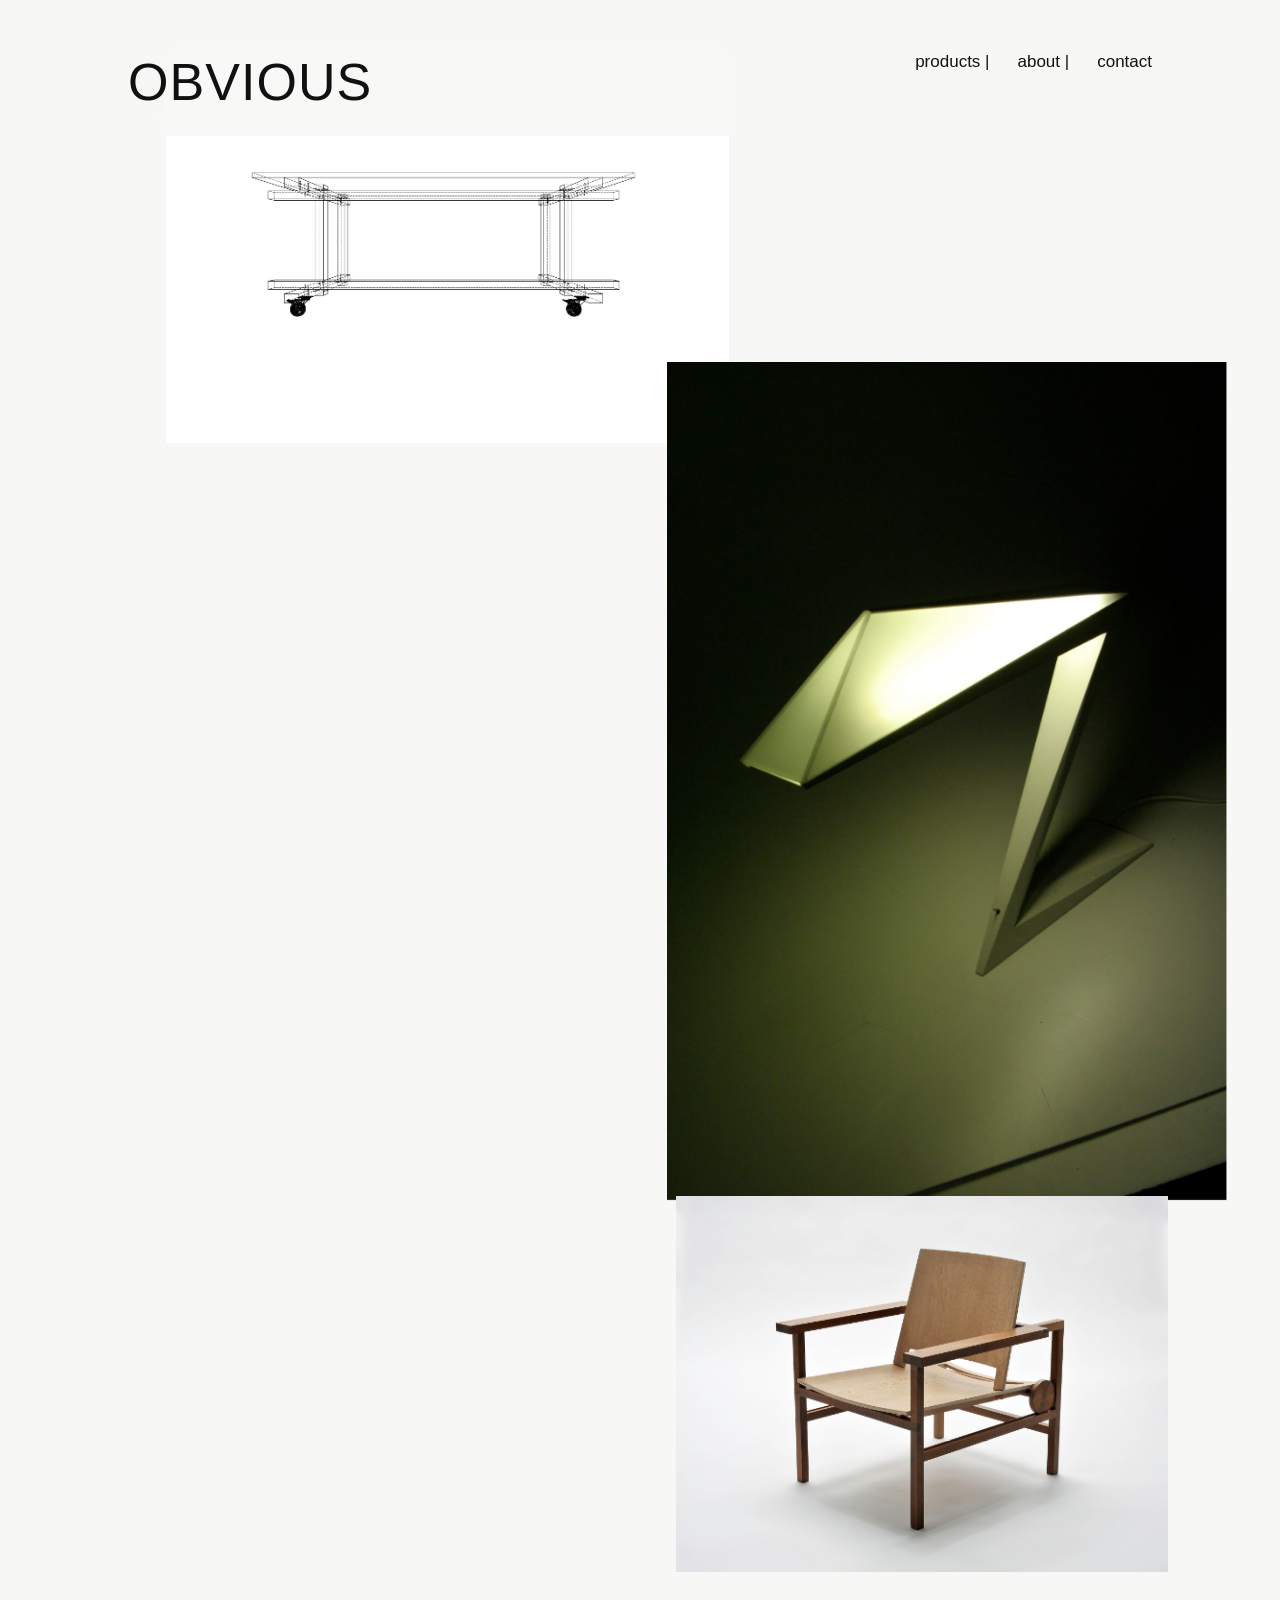
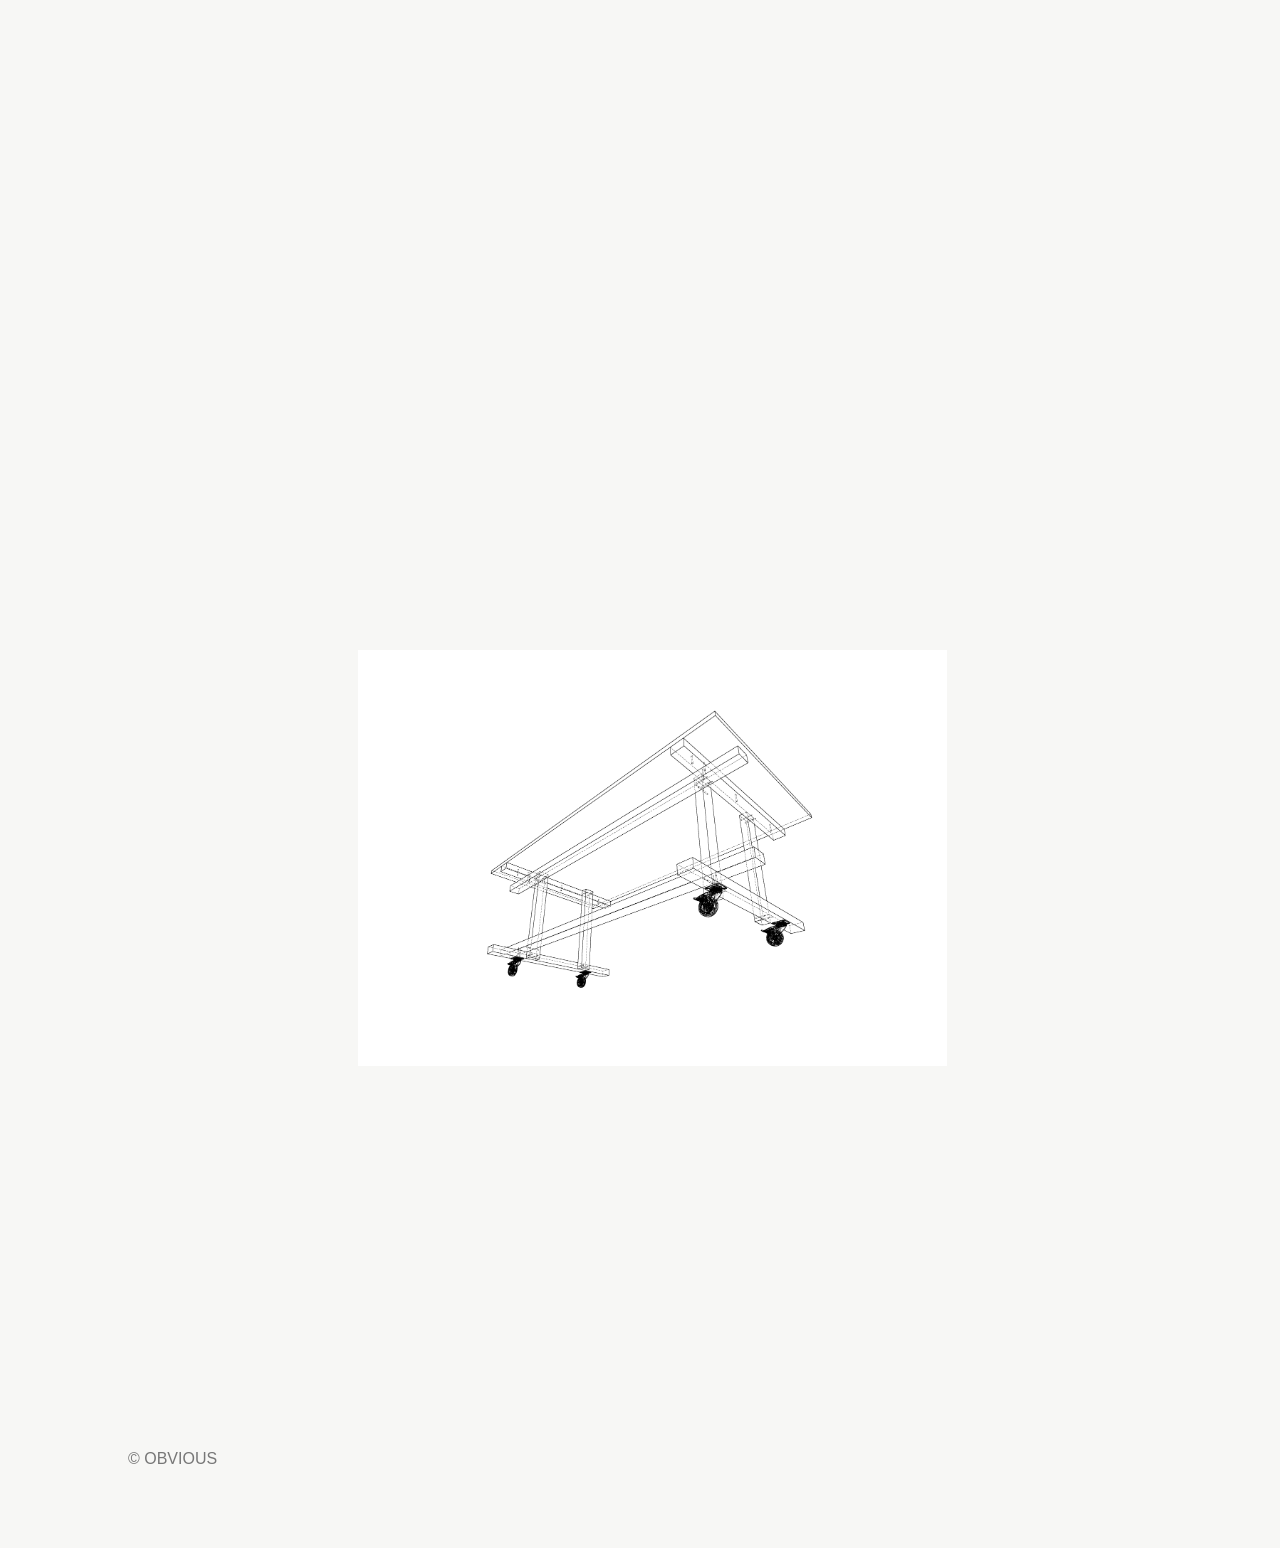
==== commit def6d513: "Update index.html" ====
--- a/index.html
+++ b/index.html
@@ -3,342 +3,72 @@
 <head>
 <meta charset="UTF-8">
 <meta name="viewport" content="width=device-width, initial-scale=1.0">
-<title>OBVIOUS</title>
-
-<link href="https://fonts.googleapis.com/css2?family=Inter:wght@300;400;500;600&display=swap" rel="stylesheet">
-
-<style>
-*{margin:0;padding:0;box-sizing:border-box}
-
-body{
-  font-family:'Inter',sans-serif;
-  background:#fff;
-  color:#111;
-}
-
-/* HEADER */
-header{
-  display:flex;
-  justify-content:space-between;
-  align-items:center;
-  padding:24px 40px;
-  position:fixed;
-  top:0;
-  width:100%;
-  background:rgba(255,255,255,0.85);
-  backdrop-filter:blur(12px);
-  z-index:100;
-}
-
-.logo{
-  font-size:26px;
-  font-weight:600;
-}
-
-nav{
-  display:flex;
-  gap:40px;
-}
-
-nav a{
-  text-decoration:none;
-  color:#666;
-  font-size:15px;
-  transition:0.2s;
-}
-
-nav a:hover{color:#000}
-
-/* DROPDOWN */
-.work{
-  position:relative;
-  padding-bottom:12px;
-}
-
-.work::after{
-  content:"";
-  position:absolute;
-  top:100%;
-  height:16px;
-  width:100%;
-}
-
-.dropdown{
-  position:absolute;
-  top:calc(100% + 6px);
-  left:0;
-  background:#fff;
-  padding:16px 20px;
-  display:flex;
-  flex-direction:column;
-  gap:10px;
-  opacity:0;
-  pointer-events:none;
-  transform:translateY(8px);
-  transition:0.25s cubic-bezier(.2,.6,.2,1);
-  box-shadow:0 20px 60px rgba(0,0,0,0.08);
-}
-
-.work:hover .dropdown,
-.work:focus-within .dropdown{
-  opacity:1;
-  pointer-events:auto;
-  transform:translateY(0);
-}
-
-/* HERO */
-.hero{
-  height:100vh;
-  position:relative;
-  display:flex;
-  align-items:center;
-  justify-content:center;
-  color:#fff;
-  overflow:hidden;
-}
-
-.hero-bg{
-  position:absolute;
-  width:100%;
-  height:100%;
-  background:url("images/project-huum/huum-1.jpg") center/cover no-repeat;
-  filter:brightness(0.75);
-}
-
-.hero-content{
-  position:relative;
-  text-align:center;
-  max-width:900px;
-  padding:0 20px;
-}
-
-.hero h1{
-  font-size:64px;
-  font-weight:500;
-  line-height:1.1;
-  opacity:0;
-  transform:translateY(30px);
-  animation:fadeUp 1.2s ease forwards;
-}
-
-.hero h2{
-  margin-top:20px;
-  font-size:20px;
-  font-weight:400;
-  opacity:0.9;
-  opacity:0;
-  transform:translateY(30px);
-  animation:fadeUp 1.2s ease forwards;
-  animation-delay:0.2s;
-}
-
-.hero p{
-  margin-top:30px;
-  font-size:14px;
-  color:#ddd;
-  line-height:1.6;
-  opacity:0;
-  transform:translateY(30px);
-  animation:fadeUp 1.2s ease forwards;
-  animation-delay:0.4s;
-}
-
-/* PROJECTS */
-.projects{
-  padding:120px 40px;
-  column-count:2;
-  column-gap:60px;
-}
-
-.project{
-  break-inside:avoid;
-  margin-bottom:60px;
-  opacity:0;
-  transform:translateY(40px);
-  transition:0.8s cubic-bezier(.2,.6,.2,1);
-}
-
-.project.visible{
-  opacity:1;
-  transform:translateY(0);
-}
-
-.project img{
-  width:100%;
-  display:block;
-  transition:transform 0.7s cubic-bezier(.2,.6,.2,1);
-}
-
-.project:hover img{
-  transform:scale(1.05);
-}
-
-.project-info{
-  margin-top:24px;
-}
-
-.project-title{
-  font-weight:600;
-  font-size:18px;
-}
-
-.project-desc{
-  color:#666;
-  margin-top:6px;
-}
-
-/* ABOUT */
-.about{
-  padding:140px 40px;
-  max-width:800px;
-  opacity:0;
-  transform:translateY(40px);
-  transition:1s ease;
-}
-
-.about.visible{
-  opacity:1;
-  transform:translateY(0);
-}
-
-/* CONTACT */
-footer{
-  padding:100px 40px;
-}
-
-footer h2{
-  font-size:28px;
-  margin-bottom:40px;
-}
-
-input, textarea{
-  width:100%;
-  border:none;
-  border-bottom:1px solid #ddd;
-  padding:14px 0;
-  margin-bottom:24px;
-}
-
-/* ANIMATION */
-@keyframes fadeUp{
-  to{
-    opacity:1;
-    transform:translateY(0);
-  }
-}
-
-/* MOBILE */
-@media (max-width:900px){
-  .projects{column-count:1}
-  .hero h1{font-size:36px}
-}
-</style>
+<title>OBVIOUS Objects</title>
+<link rel="stylesheet" href="style.css">
 </head>
-
 <body>
 
 <header>
-  <div class="logo">OBVIOUS</div>
-
+  <a class="logo" href="index.html">OBVIOUS</a>
   <nav>
-    <div class="work">
-      <a href="#">Work</a>
+    <div class="nav-item">
+      products |
       <div class="dropdown">
-        <a href="work/huum.html">HUUM Heater</a>
-        <a href="#">Desk Lamp</a>
-        <a href="#">Crutches</a>
-        <a href="#">Empyrean</a>
-        <a href="#">Eys</a>
+        <a href="products/obvious-desk.html">obvious desk</a>
+        <a href="products/processing-chair.html">processing chair</a>
+        <a href="products/swan-lamp.html">swan lamp</a>
+        <span>low table</span>
+        <span>wall shelf</span>
+        <span>side object</span>
+        <span>bench</span>
+        <span>console</span>
+        <span>stool</span>
+        <span>lamp object</span>
       </div>
     </div>
-
-    <a href="#about">About</a>
-    <a href="#contact">Contact</a>
+    <a href="about.html">about |</a>
+    <a href="contact.html">contact</a>
   </nav>
 </header>
 
-<!-- HERO -->
-<section class="hero">
-  <div class="hero-bg"></div>
-  <div class="hero-content">
-    <h1>Design reduced to its essence</h1>
-    <h2>Product design focused on clarity, function and form.</h2>
-    <p>
-      OBJFD is an AI-empowered product design bureau working in close collaboration with human expertise.<br>
-      We design from real human needs, grounded in practical experience and informed by manufacturing realities.
-    </p>
-  </div>
-</section>
+<main class="gallery">
 
-<!-- PROJECTS -->
-<section class="projects">
+  <a class="tile product t1" href="products/obvious-desk.html" data-speed=".06" data-scale="1">
+    <img src="images/desk/01.jpg" alt="obvious desk">
+    <div class="product-title">obvious desk</div>
+  </a>
 
-  <div class="project">
-    <img src="images/project-huum/huum-1.jpg">
-    <div class="project-info">
-      <div class="project-title">HUUM Heater</div>
-    </div>
+  <a class="tile product t2" href="products/swan-lamp.html" data-speed="-.04" data-scale="1.04">
+    <img src="images/lamp/01.jpg" alt="swan lamp">
+    <div class="product-title">swan lamp</div>
+  </a>
+
+  <div class="tile mood t3" data-speed=".03" data-scale="1">
+    <img src="images/mood/01.jpg" alt="">
   </div>
 
-  <div class="project">
-    <img src="images/project-lamp/desk-lamp-3-01.jpg">
-    <div class="project-info">
-      <div class="project-title">Desk Lamp</div>
-    </div>
+  <a class="tile product t4" href="products/processing-chair.html" data-speed="-.025" data-scale=".96">
+    <img src="images/chair/01.jpg" alt="processing chair">
+    <div class="product-title">processing chair</div>
+  </a>
+
+  <div class="tile mood t5" data-speed=".04" data-scale="1.06">
+    <img src="images/mood/02.jpg" alt="">
   </div>
 
-  <div class="project">
-    <img src="images/crutches/c-1.png">
-    <div class="project-info">
-      <div class="project-title">Crutches</div>
-    </div>
+  <div class="tile mood t6" data-speed="-.05" data-scale=".95">
+    <img src="images/mood/03.jpg" alt="">
   </div>
 
-  <div class="project">
-    <img src="images/empyrean/e-1.png">
-    <div class="project-info">
-      <div class="project-title">Empyrean</div>
-    </div>
-  </div>
+  <a class="tile product t7" href="products/obvious-desk.html" data-speed=".025" data-scale="1">
+    <img src="images/desk/02.png" alt="obvious desk">
+    <div class="product-title">obvious desk</div>
+  </a>
 
-  <div class="project">
-    <img src="images/eys/eys-1.png">
-    <div class="project-info">
-      <div class="project-title">Eys</div>
-    </div>
-  </div>
+</main>
 
-</section>
+<footer>© OBVIOUS</footer>
 
-<!-- ABOUT -->
-<section id="about" class="about">
-  <h2>About</h2>
-  <p>
-    OBVIOUS is a product design studio focused on clarity, reduction and essential form.
-  </p>
-</section>
-
-<!-- CONTACT -->
-<footer id="contact">
-  <h2>Start a project</h2>
-  <input placeholder="Name">
-  <input placeholder="Email">
-  <textarea placeholder="Project description"></textarea>
-</footer>
-
-<script>
-const elements = document.querySelectorAll('.project, .about');
-
-const observer = new IntersectionObserver(entries => {
-  entries.forEach(entry => {
-    if(entry.isIntersecting){
-      entry.target.classList.add('visible');
-    }
-  });
-}, {threshold:0.2});
-
-elements.forEach(el => observer.observe(el));
-</script>
-
+<script src="script.js"></script>
 </body>
 </html>
--- a/style.css
+++ b/style.css
@@ -0,0 +1,257 @@
+*{box-sizing:border-box;margin:0;padding:0}
+
+body{
+  font-family:Arial, Helvetica, sans-serif;
+  background:#f7f7f5;
+  color:#111;
+}
+
+a{color:inherit;text-decoration:none}
+
+header{
+  position:fixed;
+  top:0;
+  left:0;
+  width:100%;
+  z-index:100;
+  display:flex;
+  justify-content:space-between;
+  align-items:flex-start;
+  padding:52px 10vw 24px;
+  background:rgba(247,247,245,.82);
+  backdrop-filter:blur(14px);
+  transition:.5s ease;
+}
+
+header.scrolled{
+  padding:18px 10vw 14px;
+}
+
+.logo{
+  font-size:52px;
+  letter-spacing:.02em;
+  font-weight:400;
+  transition:.5s ease;
+}
+
+header.scrolled .logo{
+  font-size:20px;
+}
+
+nav{
+  display:flex;
+  gap:28px;
+  font-size:17px;
+  align-items:flex-start;
+  transition:.5s ease;
+}
+
+header.scrolled nav{
+  font-size:12px;
+}
+
+.nav-item{
+  position:relative;
+  padding-bottom:18px;
+}
+
+.dropdown{
+  position:absolute;
+  top:26px;
+  right:0;
+  min-width:220px;
+  background:rgba(247,247,245,.96);
+  padding:18px;
+  display:flex;
+  flex-direction:column;
+  gap:12px;
+  opacity:0;
+  pointer-events:none;
+  transform:translateY(8px);
+  transition:.25s ease;
+}
+
+.nav-item:hover .dropdown{
+  opacity:1;
+  pointer-events:auto;
+  transform:translateY(0);
+}
+
+.hero-spacer{
+  height:22vh;
+}
+
+.gallery{
+  position:relative;
+  min-height:330vh;
+  padding:0 0 20vh;
+}
+
+.tile{
+  position:absolute;
+  display:block;
+  overflow:hidden;
+  will-change:transform;
+}
+
+.tile img{
+  width:100%;
+  display:block;
+  transition:opacity .35s ease, transform .8s ease;
+}
+
+.tile.product:hover img{
+  opacity:.38;
+  transform:scale(1.03);
+}
+
+.product-title{
+  position:absolute;
+  inset:0;
+  display:flex;
+  align-items:center;
+  justify-content:center;
+  font-size:72px;
+  font-weight:400;
+  color:#111;
+  opacity:0;
+  transition:.35s ease;
+  text-align:center;
+  padding:20px;
+}
+
+.tile.product:hover .product-title{
+  opacity:1;
+}
+
+.t1{width:44vw;left:13vw;top:5vh}
+.t2{width:42vw;right:5vw;top:42vh}
+.t3{width:50vw;left:0;top:86vh}
+.t4{width:40vw;right:8vw;top:132vh}
+.t5{width:38vw;left:12vw;top:184vh}
+.t6{width:25vw;right:0;top:210vh}
+.t7{width:46vw;left:28vw;top:250vh}
+
+.page{
+  padding:180px 10vw 120px;
+}
+
+.page h1{
+  font-size:64px;
+  font-weight:400;
+  margin-bottom:40px;
+}
+
+.page p{
+  max-width:720px;
+  font-size:19px;
+  line-height:1.65;
+  color:#222;
+}
+
+.product-page{
+  padding:160px 8vw 100px;
+}
+
+.product-hero{
+  display:grid;
+  grid-template-columns:1.1fr .9fr;
+  gap:70px;
+  align-items:start;
+}
+
+.product-hero img{
+  width:100%;
+}
+
+.product-info h1{
+  font-size:58px;
+  font-weight:400;
+  margin-bottom:24px;
+}
+
+.price{
+  font-size:22px;
+  margin-bottom:32px;
+}
+
+.product-info p{
+  font-size:18px;
+  line-height:1.6;
+  color:#333;
+  margin-bottom:32px;
+}
+
+.gallery-grid{
+  margin-top:90px;
+  display:grid;
+  grid-template-columns:1fr 1fr;
+  gap:40px;
+}
+
+.gallery-grid img{
+  width:100%;
+}
+
+form{
+  margin-top:50px;
+  max-width:560px;
+}
+
+input, textarea{
+  width:100%;
+  border:none;
+  border-bottom:1px solid #999;
+  background:transparent;
+  padding:14px 0;
+  margin-bottom:24px;
+  font-size:15px;
+}
+
+button{
+  border:1px solid #111;
+  background:transparent;
+  padding:14px 26px;
+  cursor:pointer;
+}
+
+footer{
+  padding:80px 10vw;
+  color:#777;
+}
+
+@media(max-width:900px){
+  header{padding:30px 24px}
+  .logo{font-size:34px}
+  nav{font-size:14px;gap:18px}
+
+  .gallery{
+    min-height:auto;
+    padding:140px 24px 80px;
+    display:flex;
+    flex-direction:column;
+    gap:40px;
+  }
+
+  .tile{
+    position:relative;
+    width:100%!important;
+    left:auto!important;
+    right:auto!important;
+    top:auto!important;
+  }
+
+  .product-title{font-size:42px}
+
+  .product-hero{
+    grid-template-columns:1fr;
+  }
+
+  .gallery-grid{
+    grid-template-columns:1fr;
+  }
+
+  .page h1,.product-info h1{
+    font-size:42px;
+  }
+}
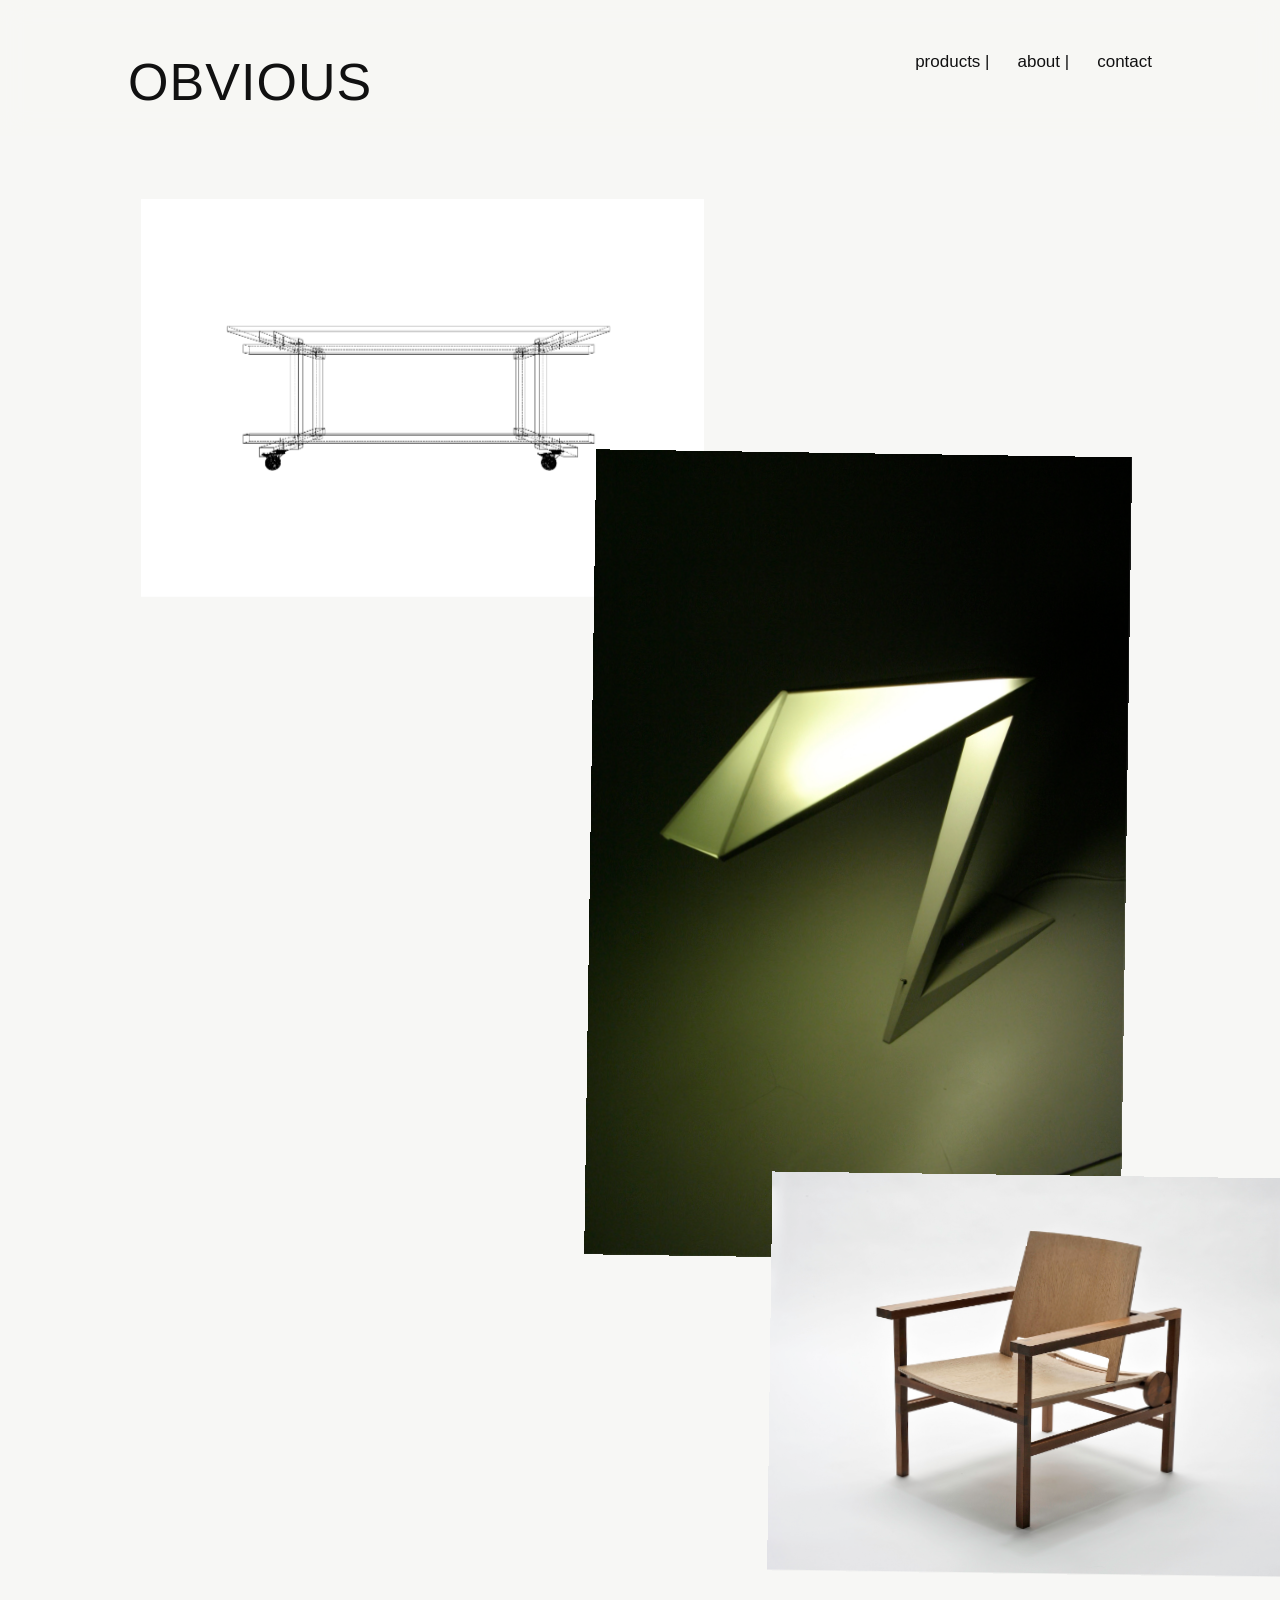
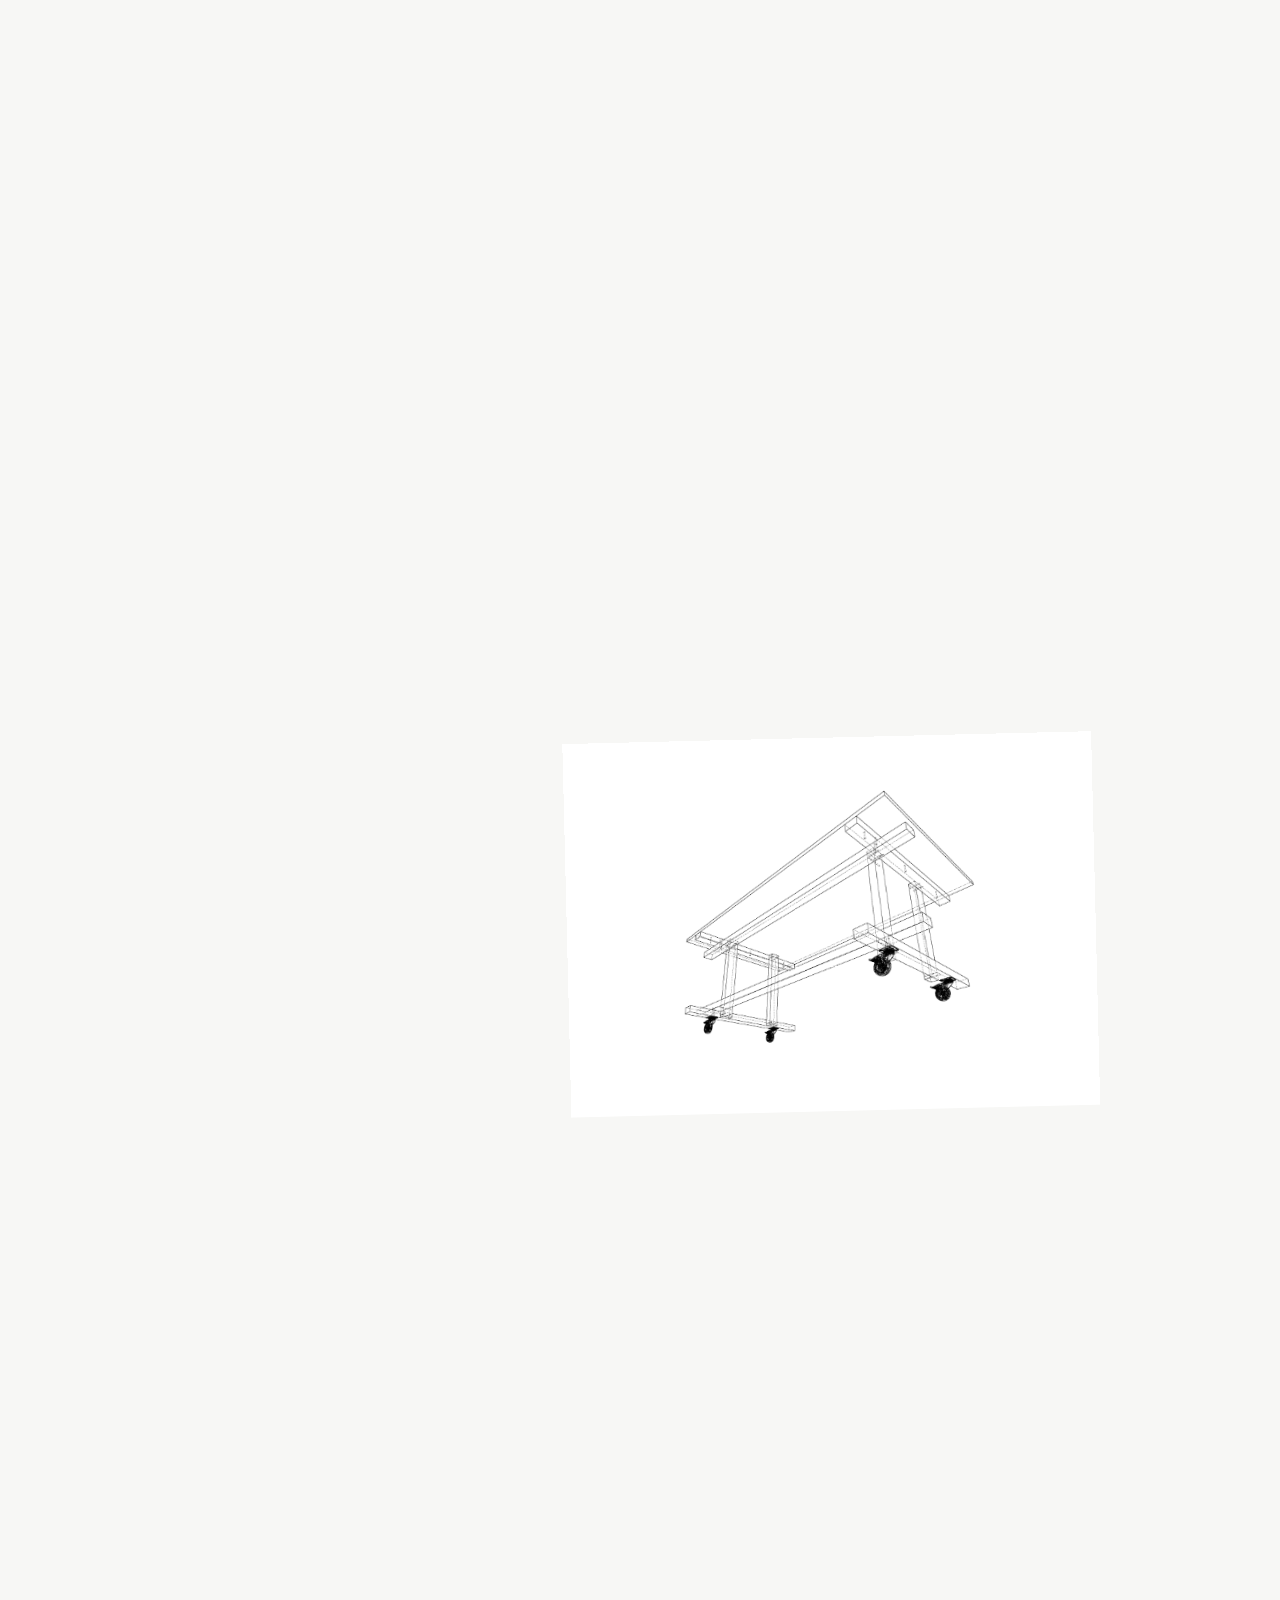
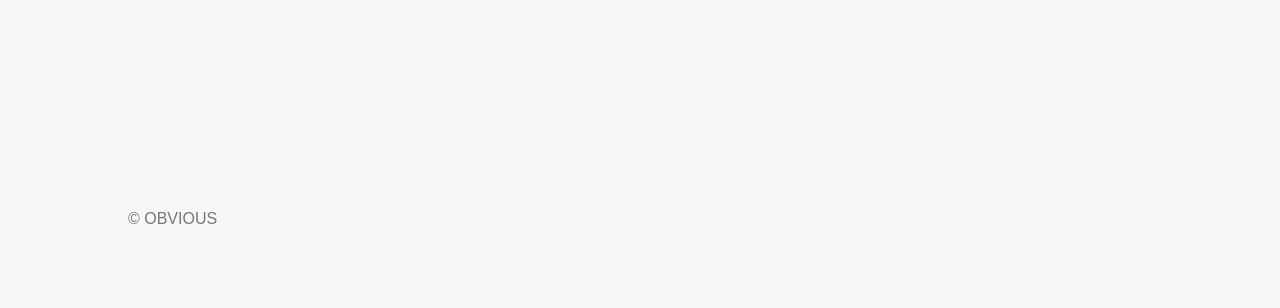
==== commit abcfff3b: "Update index.html" ====
--- a/index.html
+++ b/index.html
@@ -7,6 +7,8 @@
 <link rel="stylesheet" href="style.css">
 </head>
 <body>
+
+<div class="cursor"></div>
 
 <header>
   <a class="logo" href="index.html">OBVIOUS</a>
--- a/style.css
+++ b/style.css
@@ -4,6 +4,7 @@
   font-family:Arial, Helvetica, sans-serif;
   background:#f7f7f5;
   color:#111;
+  overflow-x:hidden;
 }
 
 a{color:inherit;text-decoration:none}
@@ -20,22 +21,24 @@
   padding:52px 10vw 24px;
   background:rgba(247,247,245,.82);
   backdrop-filter:blur(14px);
-  transition:.5s ease;
+  transition:.55s cubic-bezier(.22,1,.36,1);
 }
 
 header.scrolled{
   padding:18px 10vw 14px;
+  background:rgba(247,247,245,.9);
 }
 
 .logo{
   font-size:52px;
   letter-spacing:.02em;
   font-weight:400;
-  transition:.5s ease;
+  transition:.55s cubic-bezier(.22,1,.36,1);
 }
 
 header.scrolled .logo{
   font-size:20px;
+  letter-spacing:.08em;
 }
 
 nav{
@@ -43,23 +46,33 @@
   gap:28px;
   font-size:17px;
   align-items:flex-start;
-  transition:.5s ease;
+  transition:.55s cubic-bezier(.22,1,.36,1);
 }
 
 header.scrolled nav{
   font-size:12px;
+  letter-spacing:.04em;
 }
 
 .nav-item{
   position:relative;
-  padding-bottom:18px;
+  padding-bottom:22px;
+}
+
+.nav-item::after{
+  content:"";
+  position:absolute;
+  left:0;
+  top:100%;
+  width:100%;
+  height:24px;
 }
 
 .dropdown{
   position:absolute;
-  top:26px;
+  top:30px;
   right:0;
-  min-width:220px;
+  min-width:230px;
   background:rgba(247,247,245,.96);
   padding:18px;
   display:flex;
@@ -71,20 +84,17 @@
   transition:.25s ease;
 }
 
-.nav-item:hover .dropdown{
+.nav-item:hover .dropdown,
+.nav-item:focus-within .dropdown{
   opacity:1;
   pointer-events:auto;
   transform:translateY(0);
 }
 
-.hero-spacer{
-  height:22vh;
-}
-
 .gallery{
   position:relative;
-  min-height:330vh;
-  padding:0 0 20vh;
+  min-height:370vh;
+  padding:0 0 30vh;
 }
 
 .tile{
@@ -97,40 +107,55 @@
 .tile img{
   width:100%;
   display:block;
-  transition:opacity .35s ease, transform .8s ease;
+  transition:opacity .38s ease, transform .9s cubic-bezier(.22,1,.36,1), filter .38s ease;
 }
 
 .tile.product:hover img{
-  opacity:.38;
-  transform:scale(1.03);
+  opacity:.28;
+  filter:blur(.2px);
+  transform:scale(1.04);
 }
 
 .product-title{
   position:absolute;
   inset:0;
   display:flex;
+  flex-direction:column;
   align-items:center;
   justify-content:center;
   font-size:72px;
   font-weight:400;
-  color:#111;
+  letter-spacing:-.045em;
+  color:#151515;
   opacity:0;
-  transition:.35s ease;
+  transform:translateY(18px);
+  transition:.38s cubic-bezier(.22,1,.36,1);
   text-align:center;
   padding:20px;
 }
 
+.product-title::after{
+  content:"";
+  width:120px;
+  height:1px;
+  background:#111;
+  margin-top:22px;
+  opacity:.8;
+}
+
 .tile.product:hover .product-title{
   opacity:1;
-}
-
-.t1{width:44vw;left:13vw;top:5vh}
-.t2{width:42vw;right:5vw;top:42vh}
-.t3{width:50vw;left:0;top:86vh}
-.t4{width:40vw;right:8vw;top:132vh}
-.t5{width:38vw;left:12vw;top:184vh}
-.t6{width:25vw;right:0;top:210vh}
-.t7{width:46vw;left:28vw;top:250vh}
+  transform:translateY(0);
+}
+
+/* curated starting positions */
+.t1{width:44vw;left:11vw;top:12vh}
+.t2{width:38vw;right:6vw;top:48vh}
+.t3{width:48vw;left:0;top:96vh}
+.t4{width:40vw;right:10vw;top:145vh}
+.t5{width:34vw;left:14vw;top:195vh}
+.t6{width:26vw;right:2vw;top:228vh}
+.t7{width:46vw;left:29vw;top:268vh}
 
 .page{
   padding:180px 10vw 120px;
@@ -160,7 +185,8 @@
   align-items:start;
 }
 
-.product-hero img{
+.product-hero img,
+.gallery-grid img{
   width:100%;
 }
 
@@ -187,10 +213,6 @@
   display:grid;
   grid-template-columns:1fr 1fr;
   gap:40px;
-}
-
-.gallery-grid img{
-  width:100%;
 }
 
 form{
@@ -239,19 +261,18 @@
     left:auto!important;
     right:auto!important;
     top:auto!important;
+    transform:none!important;
   }
 
   .product-title{font-size:42px}
 
-  .product-hero{
-    grid-template-columns:1fr;
-  }
-
+  .product-hero,
   .gallery-grid{
     grid-template-columns:1fr;
   }
 
-  .page h1,.product-info h1{
+  .page h1,
+  .product-info h1{
     font-size:42px;
   }
 }
